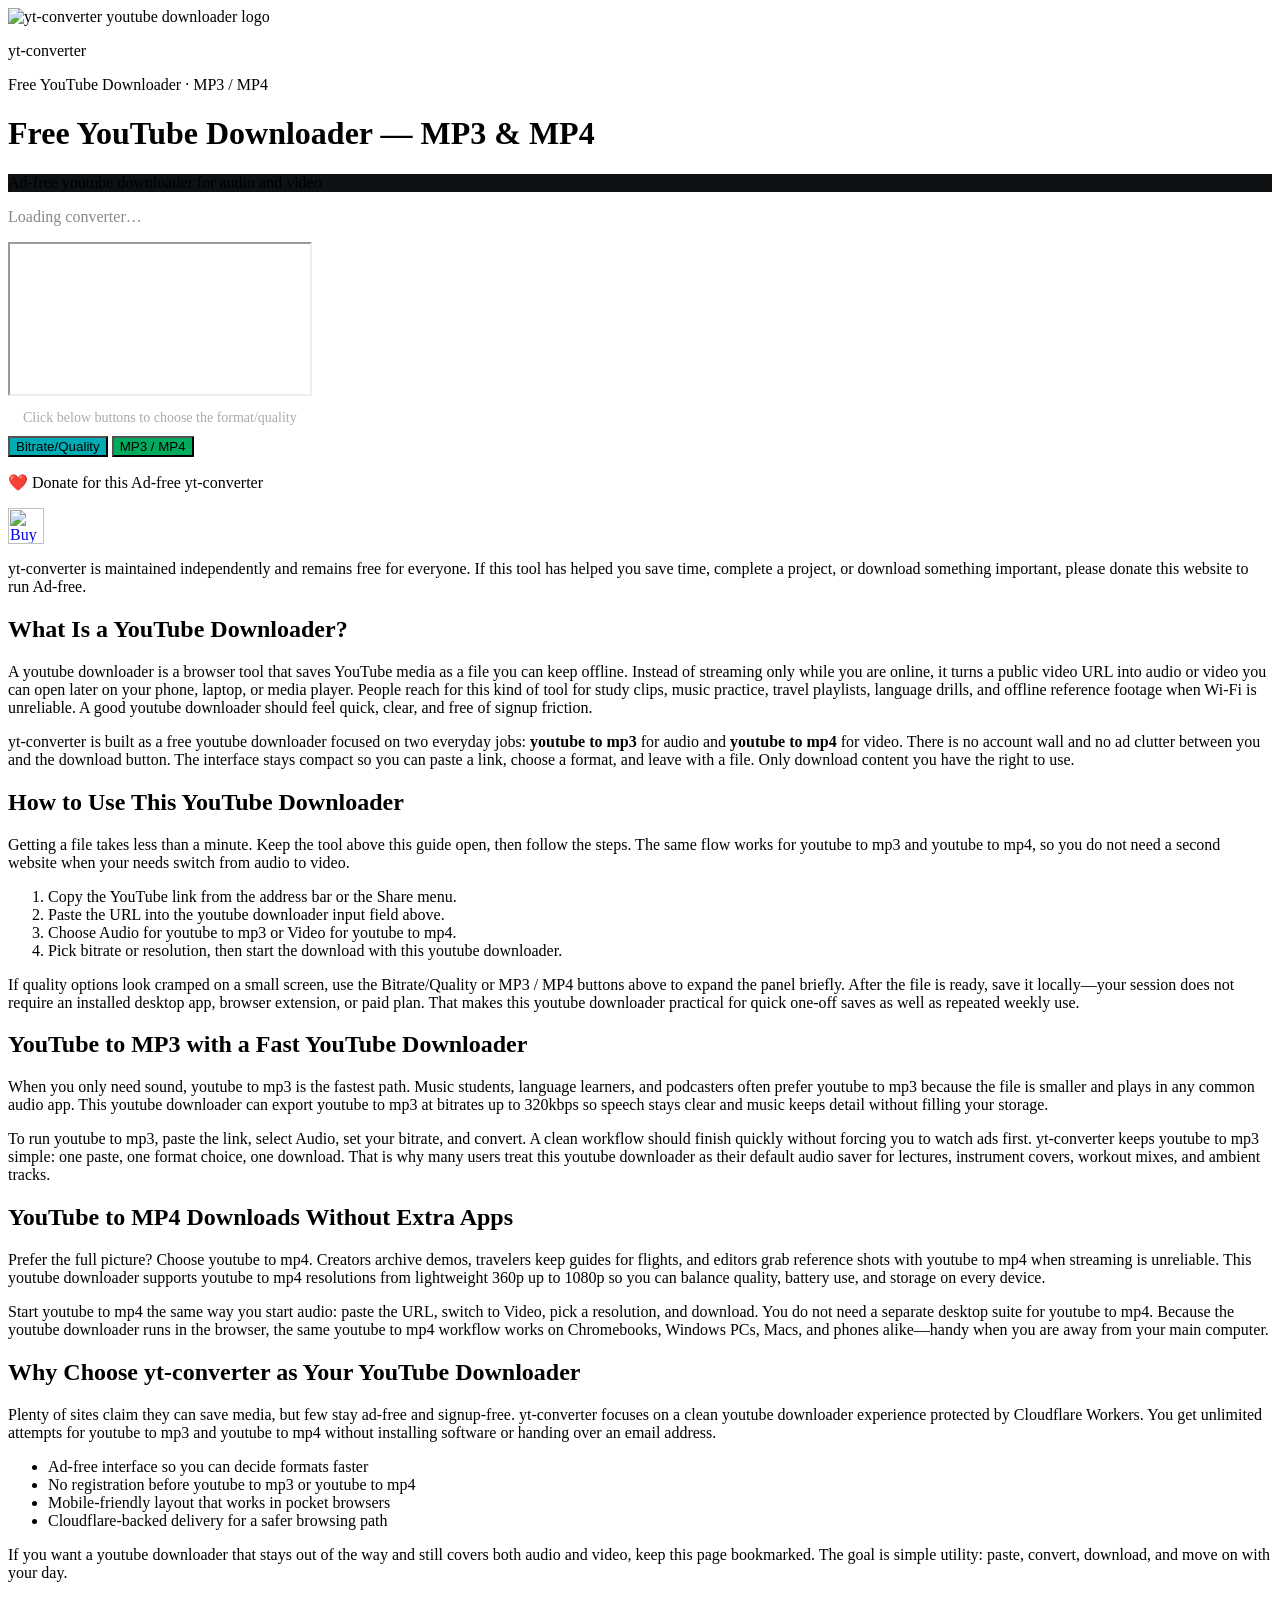
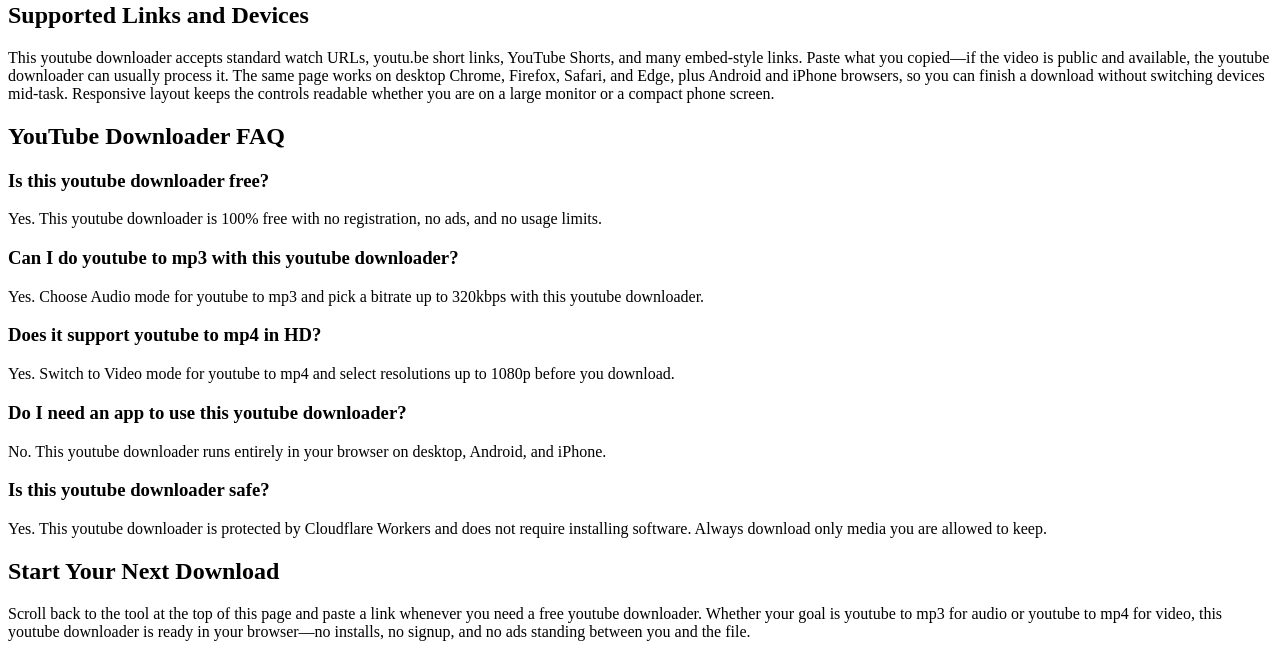
==== index.html @ 48ac3310 "Add Google Analytics and Microsoft Clarity tracking scripts. Co-authored-by: Cursor <cursoragent@cur" ====
<html lang="en">

<head>
    <meta charset="UTF-8">
    <meta name="viewport" content="width=device-width, initial-scale=1.0">
    <meta http-equiv="X-UA-Compatible" content="IE=edge">

    <meta http-equiv="Cache-Control" content="no-cache, no-store, must-revalidate">
    <meta http-equiv="Pragma" content="no-cache">
    <meta http-equiv="Expires" content="0">

    <title>Free YouTube Downloader | YouTube to MP3 &amp; MP4</title>
    <meta name="description"
        content="Free youtube downloader for youtube to mp3 and youtube to mp4. No ads, no signup. Fast browser-based downloads on desktop and mobile.">
    <meta name="keywords"
        content="youtube downloader, youtube to mp3, youtube to mp4, free youtube downloader, youtube mp3 download, youtube mp4 download, ytmp3, yt-converter">

    <meta name="robots" content="index, follow, max-image-preview:large, max-snippet:-1, max-video-preview:-1">
    <meta name="google-site-verification" content="zpI_0-mNkgyWQJL0RUiXkuK_0MgeXlYWRO9-o27cleg" />
    <meta name="author" content="yt-converter">
    <meta name="generator" content="">

    <link rel="canonical" href="https://limbuilder.github.io/yt-converter/">

    <meta property="og:type" content="website">
    <meta property="og:site_name" content="yt-converter">
    <meta property="og:title" content="Free YouTube Downloader | YouTube to MP3 &amp; MP4">
    <meta property="og:description"
        content="Free youtube downloader for youtube to mp3 and youtube to mp4. No ads, no signup. Works on all devices.">
    <meta property="og:url" content="https://limbuilder.github.io/yt-converter/">
    <meta property="og:image" content="https://limbuilder.github.io/yt-converter/yt-converter-512.png">
    <meta property="og:image:type" content="image/png">
    <meta property="og:image:width" content="1200">
    <meta property="og:image:height" content="630">
    <meta property="og:image:alt" content="yt-converter | Free YouTube Downloader">
    <meta property="og:locale" content="en_US">
    <meta property="article:modified_time" content="2026-07-22T00:00:00+00:00">

    <meta name="twitter:card" content="summary_large_image">
    <meta name="twitter:title" content="Free YouTube Downloader | YouTube to MP3 &amp; MP4">
    <meta name="twitter:description"
        content="Free youtube downloader for youtube to mp3 and youtube to mp4. No ads, no signup. Works on mobile.">
    <meta name="twitter:image" content="https://limbuilder.github.io/yt-converter/yt-converter-512.png">
    <meta name="twitter:image:alt" content="yt-converter | Free YouTube Downloader">

    <link rel="icon" href="/yt-converter/favicon.ico" sizes="any">
    <link rel="icon" type="image/png" sizes="32x32" href="/yt-converter/favicon-32x32.png">
    <link rel="icon" type="image/png" sizes="16x16" href="/yt-converter/favicon-16x16.png">
    <link rel="apple-touch-icon" sizes="180x180" href="/yt-converter/apple-touch-icon.png">
    <link rel="stylesheet" href="/yt-converter/index.v1.css?v=1.1">

    <meta name="theme-color" content="#5b87ff">
    <meta name="mobile-web-app-capable" content="yes">
    <meta name="apple-mobile-web-app-capable" content="yes">
    <meta name="apple-mobile-web-app-status-bar-style" content="default">
    <meta name="apple-mobile-web-app-title" content="yt-converter">
    <meta name="application-name" content="yt-converter">

    <script type="application/ld+json">
  {
    "@context": "https://schema.org",
    "@type": "Organization",
    "@id": "https://limbuilder.github.io/yt-converter/#organization",
    "name": "yt-converter",
    "url": "https://limbuilder.github.io/yt-converter/",
    "logo": {
      "@type": "ImageObject",
      "url": "https://limbuilder.github.io/yt-converter/yt-converter-512.png",
      "width": 512,
      "height": 512
    }
  }
  </script>

    <script type="application/ld+json">
  {
    "@context": "https://schema.org",
    "@type": "WebSite",
    "@id": "https://limbuilder.github.io/yt-converter/#website",
    "url": "https://limbuilder.github.io/yt-converter/",
    "name": "yt-converter",
    "description": "Free youtube downloader for youtube to mp3 and youtube to mp4. No ads, no signup.",
    "publisher": {
      "@id": "https://limbuilder.github.io/yt-converter/#organization"
    },
    "potentialAction": {
      "@type": "SearchAction",
      "target": {
        "@type": "EntryPoint",
        "urlTemplate": "https://limbuilder.github.io/yt-converter/?url={search_term_string}"
      },
      "query-input": "required name=search_term_string"
    }
  }
  </script>

    <script type="application/ld+json">
  {
    "@context": "https://schema.org",
    "@type": "WebPage",
    "@id": "https://limbuilder.github.io/yt-converter/#webpage",
    "url": "https://limbuilder.github.io/yt-converter/",
    "name": "Free YouTube Downloader | YouTube to MP3 & MP4",
    "description": "Free youtube downloader for youtube to mp3 and youtube to mp4. No ads, no signup, Cloudflare protected.",
    "isPartOf": { "@id": "https://limbuilder.github.io/yt-converter/#website" },
    "about": { "@id": "https://limbuilder.github.io/yt-converter/#organization" },
    "datePublished": "2026-04-20",
    "dateModified": "2026-07-22",
    "inLanguage": "en-US",
    "breadcrumb": {
      "@type": "BreadcrumbList",
      "itemListElement": [
        {
          "@type": "ListItem",
          "position": 1,
          "name": "Home",
          "item": "https://limbuilder.github.io/yt-converter/"
        }
      ]
    }
  }
  </script>

    <script type="application/ld+json">
  {
    "@context": "https://schema.org",
    "@type": "WebApplication",
    "@id": "https://limbuilder.github.io/yt-converter/#webapp",
    "name": "yt-converter | Free YouTube Downloader",
    "url": "https://limbuilder.github.io/yt-converter/",
    "description": "Free youtube downloader by yt-converter for youtube to mp3 up to 320kbps and youtube to mp4 up to 1080p. No ads, no signup. Protected by Cloudflare Workers.",
    "applicationCategory": "MultimediaApplication",
    "operatingSystem": "All",
    "browserRequirements": "Requires JavaScript. Works in Chrome, Firefox, Safari, Edge.",
    "offers": {
      "@type": "Offer",
      "price": "0",
      "priceCurrency": "USD"
    },
    "featureList": [
      "YouTube to MP3 up to 320kbps",
      "YouTube to MP4 up to 1080p",
      "No ads or registration required",
      "Works on Android and iPhone",
      "Protected by Cloudflare Workers",
      "Unlimited virus-free downloads",
      "Supports YouTube Shorts",
      "Supports youtu.be short links"
    ]
  }
  </script>

    <script type="application/ld+json">
  {
    "@context": "https://schema.org",
    "@type": "FAQPage",
    "mainEntity": [
      {
        "@type": "Question",
        "name": "Is this youtube downloader free?",
        "acceptedAnswer": {
          "@type": "Answer",
          "text": "Yes. This youtube downloader is 100% free with no registration, no ads, and no usage limits."
        }
      },
      {
        "@type": "Question",
        "name": "Can I do youtube to mp3 with this youtube downloader?",
        "acceptedAnswer": {
          "@type": "Answer",
          "text": "Yes. Choose Audio mode for youtube to mp3 and pick a bitrate up to 320kbps with this youtube downloader."
        }
      },
      {
        "@type": "Question",
        "name": "Does it support youtube to mp4 in HD?",
        "acceptedAnswer": {
          "@type": "Answer",
          "text": "Yes. Switch to Video mode for youtube to mp4 and select resolutions up to 1080p before you download."
        }
      },
      {
        "@type": "Question",
        "name": "Do I need an app to use this youtube downloader?",
        "acceptedAnswer": {
          "@type": "Answer",
          "text": "No. This youtube downloader runs entirely in your browser on desktop, Android, and iPhone."
        }
      },
      {
        "@type": "Question",
        "name": "Is this youtube downloader safe?",
        "acceptedAnswer": {
          "@type": "Answer",
          "text": "Yes. This youtube downloader is protected by Cloudflare Workers and does not require installing software."
        }
      }
    ]
  }
  </script>
    <script defer data-domain="limbuilder.github.io" src="https://app.pageview.app/js/script.js"></script>
    <!-- Google tag (gtag.js) -->
    <script async src="https://www.googletagmanager.com/gtag/js?id=G-GTFSCJZE5H"></script>
    <script>
      window.dataLayer = window.dataLayer || [];
      function gtag(){dataLayer.push(arguments);}
      gtag('js', new Date());

      gtag('config', 'G-GTFSCJZE5H');
    </script>
    <!-- Microsoft Clarity -->
    <script type="text/javascript">
      (function(c,l,a,r,i,t,y){
        c[a]=c[a]||function(){(c[a].q=c[a].q||[]).push(arguments)};
        t=l.createElement(r);t.async=1;t.src="https://www.clarity.ms/tag/"+i;
        y=l.getElementsByTagName(r)[0];y.parentNode.insertBefore(t,y);
      })(window, document, "clarity", "script", "ygku6jqb2x");
    </script>
</head>

<body class="is-loading">

    <!-- GLOBAL LOADER -->
    <div class="global-loader" id="globalLoader">
        <div class="global-spinner">
            <img src="/yt-converter/yt-converter-logo.png" alt="yt-converter" />
        </div>
    </div>

    <div class="container" id="mainContent">

        <!-- Header -->
        <div class="header">
            <div class="logo">
                <img src="/yt-converter/yt-converter-logo.png" alt="yt-converter youtube downloader logo" />
            </div>
            <div>
                <p class="brand-title">yt-converter</p>
                <p class="brand-sub">Free YouTube Downloader · MP3 / MP4</p>
            </div>
        </div>

        <h1>Free YouTube Downloader — MP3 &amp; MP4</h1>

        <!-- Card -->
        <div class="content-card">
            <div class="card-header" style="background-color: #0E1113;">
                <p class="tool-label">Ad-free youtube downloader for audio and video</p>
            </div>

            <div class="iframe-wrap" id="iframeWrap">
                <div class="loader-container" id="loader">
                    <div class="loader"></div>
                    <p style="margin-top:12px; color:#888;">Loading converter…</p>
                </div>

                <div class="zoom">
                    <iframe id="converterFrame" src="https://cnvmp3.com/" scrolling="no" title="YouTube downloader converter"></iframe>
                </div>
            </div>

            <p style="color:#aaa; font-size:14px; margin-left:15px; margin-bottom:10px;">
                Click below buttons to choose the format/quality
            </p>
        </div>

        <div class="button-row">
            <button class="exp-btn" style="background-color: #00ACB3;" id="qualityBtn">Bitrate/Quality</button>
            <button class="exp-btn" style="background-color: #00AB5E;" id="formatBtn">MP3 / MP4</button>
        </div>

        <div class="support-card">
            <div class="support-top">
                <p class="support-heading">❤️ Donate for this Ad-free yt-converter</p>
                <a href='https://ko-fi.com/V7V815V9PG' target='_blank'><img height='36' style='border:0px;height:36px;' src='https://storage.ko-fi.com/cdn/kofi6.png?v=6' border='0' alt='Buy Me a Coffee at ko-fi.com' /></a>
            </div>
            <p>
                yt-converter is maintained independently and remains free for everyone.
                If this tool has helped you save time, complete a project, or download
                something important, please donate this website to run Ad-free.
            </p>
        </div>

        <article class="seo-content">
            <section>
                <h2>What Is a YouTube Downloader?</h2>
                <p>
                    A youtube downloader is a browser tool that saves YouTube media as a file you can keep offline.
                    Instead of streaming only while you are online, it turns a public video URL into audio or video
                    you can open later on your phone, laptop, or media player. People reach for this kind of tool for
                    study clips, music practice, travel playlists, language drills, and offline reference footage when
                    Wi‑Fi is unreliable. A good youtube downloader should feel quick, clear, and free of signup friction.
                </p>
                <p>
                    yt-converter is built as a free youtube downloader focused on two everyday jobs:
                    <strong>youtube to mp3</strong> for audio and <strong>youtube to mp4</strong> for video.
                    There is no account wall and no ad clutter between you and the download button. The interface stays
                    compact so you can paste a link, choose a format, and leave with a file. Only download content you
                    have the right to use.
                </p>
            </section>

            <section>
                <h2>How to Use This YouTube Downloader</h2>
                <p>
                    Getting a file takes less than a minute. Keep the tool above this guide open, then follow the steps.
                    The same flow works for youtube to mp3 and youtube to mp4, so you do not need a second website when
                    your needs switch from audio to video.
                </p>
                <ol>
                    <li>Copy the YouTube link from the address bar or the Share menu.</li>
                    <li>Paste the URL into the youtube downloader input field above.</li>
                    <li>Choose Audio for youtube to mp3 or Video for youtube to mp4.</li>
                    <li>Pick bitrate or resolution, then start the download with this youtube downloader.</li>
                </ol>
                <p>
                    If quality options look cramped on a small screen, use the Bitrate/Quality or MP3 / MP4 buttons
                    above to expand the panel briefly. After the file is ready, save it locally—your session does not
                    require an installed desktop app, browser extension, or paid plan. That makes this youtube
                    downloader practical for quick one-off saves as well as repeated weekly use.
                </p>
            </section>

            <section>
                <h2>YouTube to MP3 with a Fast YouTube Downloader</h2>
                <p>
                    When you only need sound, youtube to mp3 is the fastest path. Music students, language learners,
                    and podcasters often prefer youtube to mp3 because the file is smaller and plays in any common
                    audio app. This youtube downloader can export youtube to mp3 at bitrates up to 320kbps so speech
                    stays clear and music keeps detail without filling your storage.
                </p>
                <p>
                    To run youtube to mp3, paste the link, select Audio, set your bitrate, and convert. A clean workflow
                    should finish quickly without forcing you to watch ads first. yt-converter keeps youtube to mp3
                    simple: one paste, one format choice, one download. That is why many users treat this youtube
                    downloader as their default audio saver for lectures, instrument covers, workout mixes, and ambient
                    tracks.
                </p>
            </section>

            <section>
                <h2>YouTube to MP4 Downloads Without Extra Apps</h2>
                <p>
                    Prefer the full picture? Choose youtube to mp4. Creators archive demos, travelers keep guides for
                    flights, and editors grab reference shots with youtube to mp4 when streaming is unreliable. This
                    youtube downloader supports youtube to mp4 resolutions from lightweight 360p up to 1080p so you can
                    balance quality, battery use, and storage on every device.
                </p>
                <p>
                    Start youtube to mp4 the same way you start audio: paste the URL, switch to Video, pick a
                    resolution, and download. You do not need a separate desktop suite for youtube to mp4. Because the
                    youtube downloader runs in the browser, the same youtube to mp4 workflow works on Chromebooks,
                    Windows PCs, Macs, and phones alike—handy when you are away from your main computer.
                </p>
            </section>

            <section>
                <h2>Why Choose yt-converter as Your YouTube Downloader</h2>
                <p>
                    Plenty of sites claim they can save media, but few stay ad-free and signup-free. yt-converter focuses
                    on a clean youtube downloader experience protected by Cloudflare Workers. You get unlimited attempts
                    for youtube to mp3 and youtube to mp4 without installing software or handing over an email address.
                </p>
                <ul>
                    <li>Ad-free interface so you can decide formats faster</li>
                    <li>No registration before youtube to mp3 or youtube to mp4</li>
                    <li>Mobile-friendly layout that works in pocket browsers</li>
                    <li>Cloudflare-backed delivery for a safer browsing path</li>
                </ul>
                <p>
                    If you want a youtube downloader that stays out of the way and still covers both audio and video,
                    keep this page bookmarked. The goal is simple utility: paste, convert, download, and move on with
                    your day.
                </p>
            </section>

            <section>
                <h2>Supported Links and Devices</h2>
                <p>
                    This youtube downloader accepts standard watch URLs, youtu.be short links, YouTube Shorts, and many
                    embed-style links. Paste what you copied—if the video is public and available, the youtube
                    downloader can usually process it. The same page works on desktop Chrome, Firefox, Safari, and Edge,
                    plus Android and iPhone browsers, so you can finish a download without switching devices mid-task.
                    Responsive layout keeps the controls readable whether you are on a large monitor or a compact phone
                    screen.
                </p>
            </section>

            <section>
                <h2>YouTube Downloader FAQ</h2>

                <h3>Is this youtube downloader free?</h3>
                <p>
                    Yes. This youtube downloader is 100% free with no registration, no ads, and no usage limits.
                </p>

                <h3>Can I do youtube to mp3 with this youtube downloader?</h3>
                <p>
                    Yes. Choose Audio mode for youtube to mp3 and pick a bitrate up to 320kbps with this youtube
                    downloader.
                </p>

                <h3>Does it support youtube to mp4 in HD?</h3>
                <p>
                    Yes. Switch to Video mode for youtube to mp4 and select resolutions up to 1080p before you download.
                </p>

                <h3>Do I need an app to use this youtube downloader?</h3>
                <p>
                    No. This youtube downloader runs entirely in your browser on desktop, Android, and iPhone.
                </p>

                <h3>Is this youtube downloader safe?</h3>
                <p>
                    Yes. This youtube downloader is protected by Cloudflare Workers and does not require installing
                    software. Always download only media you are allowed to keep.
                </p>
            </section>

            <section>
                <h2>Start Your Next Download</h2>
                <p>
                    Scroll back to the tool at the top of this page and paste a link whenever you need a free youtube
                    downloader. Whether your goal is youtube to mp3 for audio or youtube to mp4 for video, this youtube
                    downloader is ready in your browser—no installs, no signup, and no ads standing between you and the
                    file.
                </p>
            </section>
        </article>
    </div>

    <script>
        /* Global Loader */
        const globalLoader = document.getElementById("globalLoader");
        const mainContent = document.getElementById("mainContent");

        setTimeout(() => {
            globalLoader.style.display = "none";
            document.body.classList.remove("is-loading");
            mainContent.style.opacity = "1";
        }, 10);

        /* Iframe Loader */
        const iframe = document.getElementById("converterFrame");
        const loader = document.getElementById("loader");
        const iframeWrap = document.getElementById("iframeWrap");

        const qualityBtn = document.getElementById("qualityBtn");
        const formatBtn = document.getElementById("formatBtn");

        iframe.addEventListener("load", () => {
            loader.classList.add("hidden");
            iframe.classList.add("loaded");
        });

        function expandAndRevert(height) {
            iframeWrap.style.height = height + "px";

            loader.classList.remove("hidden");
            iframe.classList.remove("loaded");

            iframe.src = iframe.src;

            setTimeout(() => {
                iframeWrap.style.height = "160px";
            }, 3000);
        }

        qualityBtn.onclick = () => expandAndRevert(280);
        formatBtn.onclick = () => expandAndRevert(220);
    </script>
</body>

</html>
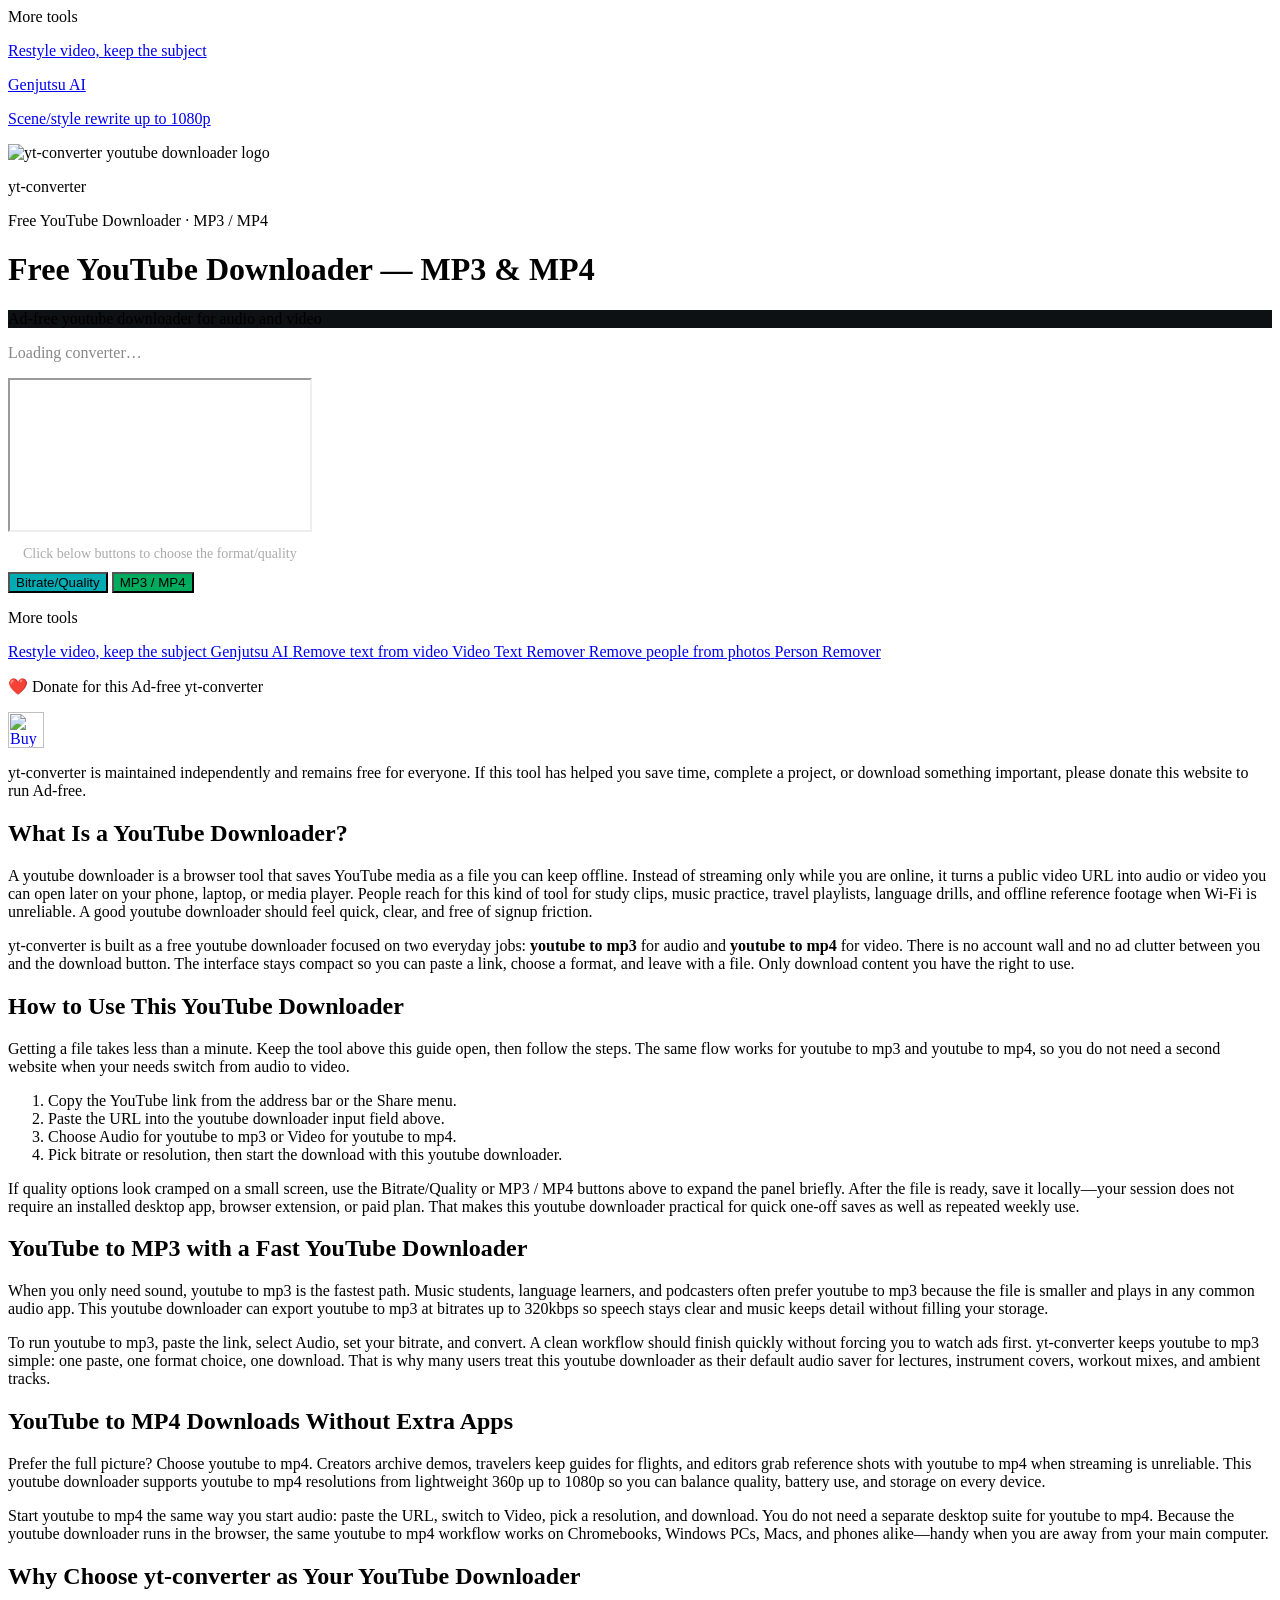
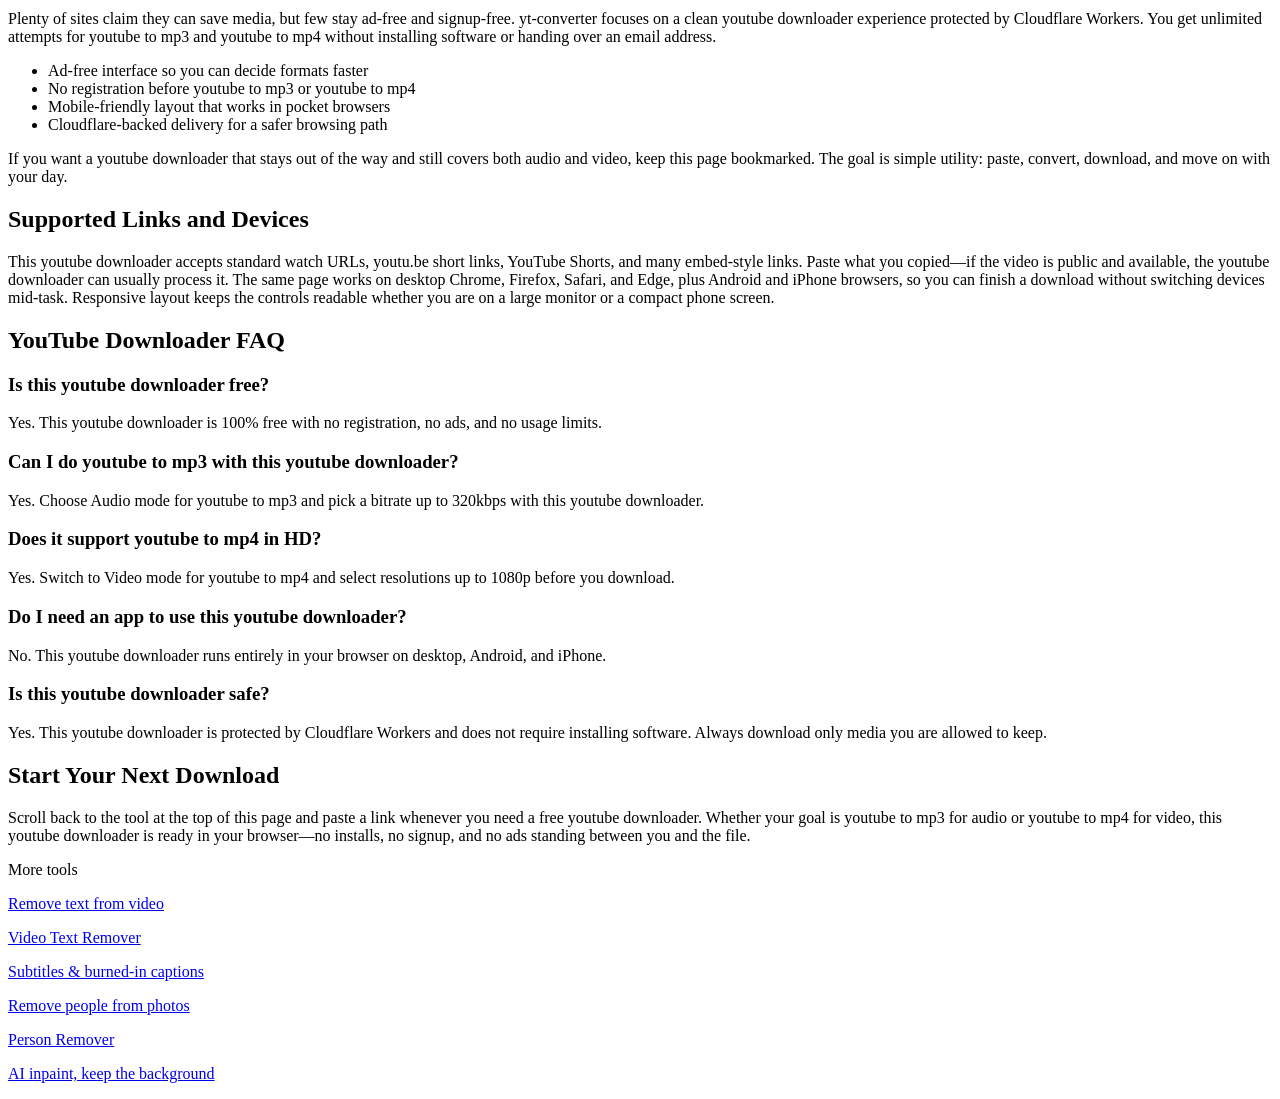
==== commit 424dd652: "Add side product rails with utm_source=yt-converter. Cross-promote Genjutsu AI, Video Text Remover, " ====
--- a/index.html
+++ b/index.html
@@ -47,7 +47,7 @@
     <link rel="icon" type="image/png" sizes="32x32" href="/yt-converter/favicon-32x32.png">
     <link rel="icon" type="image/png" sizes="16x16" href="/yt-converter/favicon-16x16.png">
     <link rel="apple-touch-icon" sizes="180x180" href="/yt-converter/apple-touch-icon.png">
-    <link rel="stylesheet" href="/yt-converter/index.v1.css?v=1.1">
+    <link rel="stylesheet" href="/yt-converter/index.v1.css?v=1.2">
 
     <meta name="theme-color" content="#5b87ff">
     <meta name="mobile-web-app-capable" content="yes">
@@ -227,7 +227,26 @@
         </div>
     </div>
 
-    <div class="container" id="mainContent">
+    <div class="page-shell" id="mainContent">
+
+        <aside class="product-rail product-rail--left" aria-label="More tools">
+            <p class="product-rail__label">More tools</p>
+            <a class="product-card" href="https://genjutsuai.net/?utm_source=yt-converter&amp;utm_medium=referral&amp;utm_campaign=side_promo" target="_blank" rel="noopener noreferrer">
+                <div class="product-card__viz product-card__viz--genjutsu" aria-hidden="true">
+                    <span class="viz-panel viz-panel--before">
+                        <span class="viz-figure"></span>
+                    </span>
+                    <span class="viz-panel viz-panel--after">
+                        <span class="viz-figure"></span>
+                    </span>
+                </div>
+                <p class="product-card__title">Restyle video, keep the subject</p>
+                <p class="product-card__brand">Genjutsu AI</p>
+                <p class="product-card__desc">Scene/style rewrite up to 1080p</p>
+            </a>
+        </aside>
+
+        <div class="container">
 
         <!-- Header -->
         <div class="header">
@@ -268,6 +287,24 @@
             <button class="exp-btn" style="background-color: #00ACB3;" id="qualityBtn">Bitrate/Quality</button>
             <button class="exp-btn" style="background-color: #00AB5E;" id="formatBtn">MP3 / MP4</button>
         </div>
+
+        <nav class="more-tools-mobile" aria-label="More tools">
+            <p class="more-tools-mobile__label">More tools</p>
+            <div class="more-tools-mobile__row">
+                <a class="tool-chip" href="https://genjutsuai.net/?utm_source=yt-converter&amp;utm_medium=referral&amp;utm_campaign=side_promo" target="_blank" rel="noopener noreferrer">
+                    <span class="tool-chip__title">Restyle video, keep the subject</span>
+                    <span class="tool-chip__brand">Genjutsu AI</span>
+                </a>
+                <a class="tool-chip" href="https://videotextremover.org/?utm_source=yt-converter&amp;utm_medium=referral&amp;utm_campaign=side_promo" target="_blank" rel="noopener noreferrer">
+                    <span class="tool-chip__title">Remove text from video</span>
+                    <span class="tool-chip__brand">Video Text Remover</span>
+                </a>
+                <a class="tool-chip" href="https://personremover.org/?utm_source=yt-converter&amp;utm_medium=referral&amp;utm_campaign=side_promo" target="_blank" rel="noopener noreferrer">
+                    <span class="tool-chip__title">Remove people from photos</span>
+                    <span class="tool-chip__brand">Person Remover</span>
+                </a>
+            </div>
+        </nav>
 
         <div class="support-card">
             <div class="support-top">
@@ -427,6 +464,34 @@
                 </p>
             </section>
         </article>
+
+        </div>
+
+        <aside class="product-rail product-rail--right" aria-label="More tools">
+            <p class="product-rail__label">More tools</p>
+            <a class="product-card" href="https://videotextremover.org/?utm_source=yt-converter&amp;utm_medium=referral&amp;utm_campaign=side_promo" target="_blank" rel="noopener noreferrer">
+                <div class="product-card__viz product-card__viz--vtr" aria-hidden="true">
+                    <span class="viz-frame">
+                        <span class="viz-caption viz-caption--on"></span>
+                        <span class="viz-caption viz-caption--off"></span>
+                    </span>
+                </div>
+                <p class="product-card__title">Remove text from video</p>
+                <p class="product-card__brand">Video Text Remover</p>
+                <p class="product-card__desc">Subtitles &amp; burned-in captions</p>
+            </a>
+            <a class="product-card" href="https://personremover.org/?utm_source=yt-converter&amp;utm_medium=referral&amp;utm_campaign=side_promo" target="_blank" rel="noopener noreferrer">
+                <div class="product-card__viz product-card__viz--person" aria-hidden="true">
+                    <span class="viz-scene">
+                        <span class="viz-person"></span>
+                    </span>
+                </div>
+                <p class="product-card__title">Remove people from photos</p>
+                <p class="product-card__brand">Person Remover</p>
+                <p class="product-card__desc">AI inpaint, keep the background</p>
+            </a>
+        </aside>
+
     </div>
 
     <script>
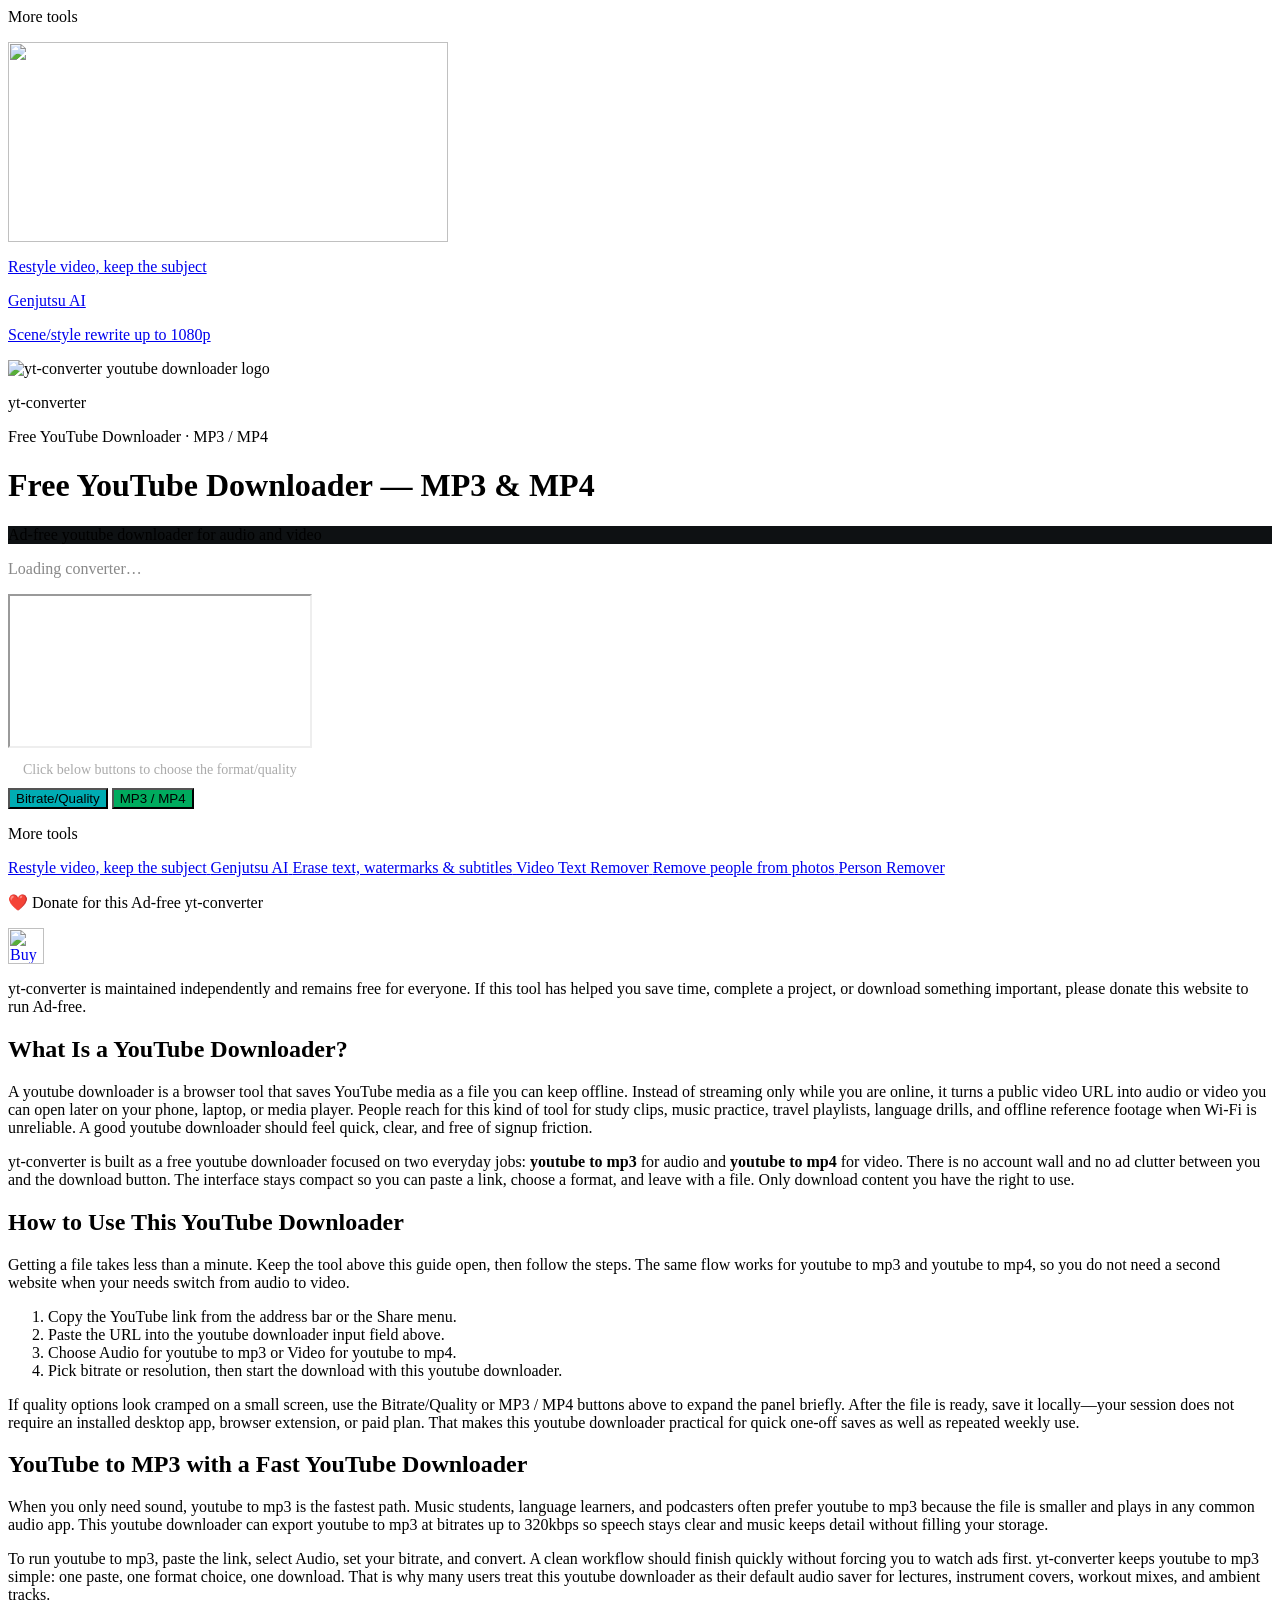
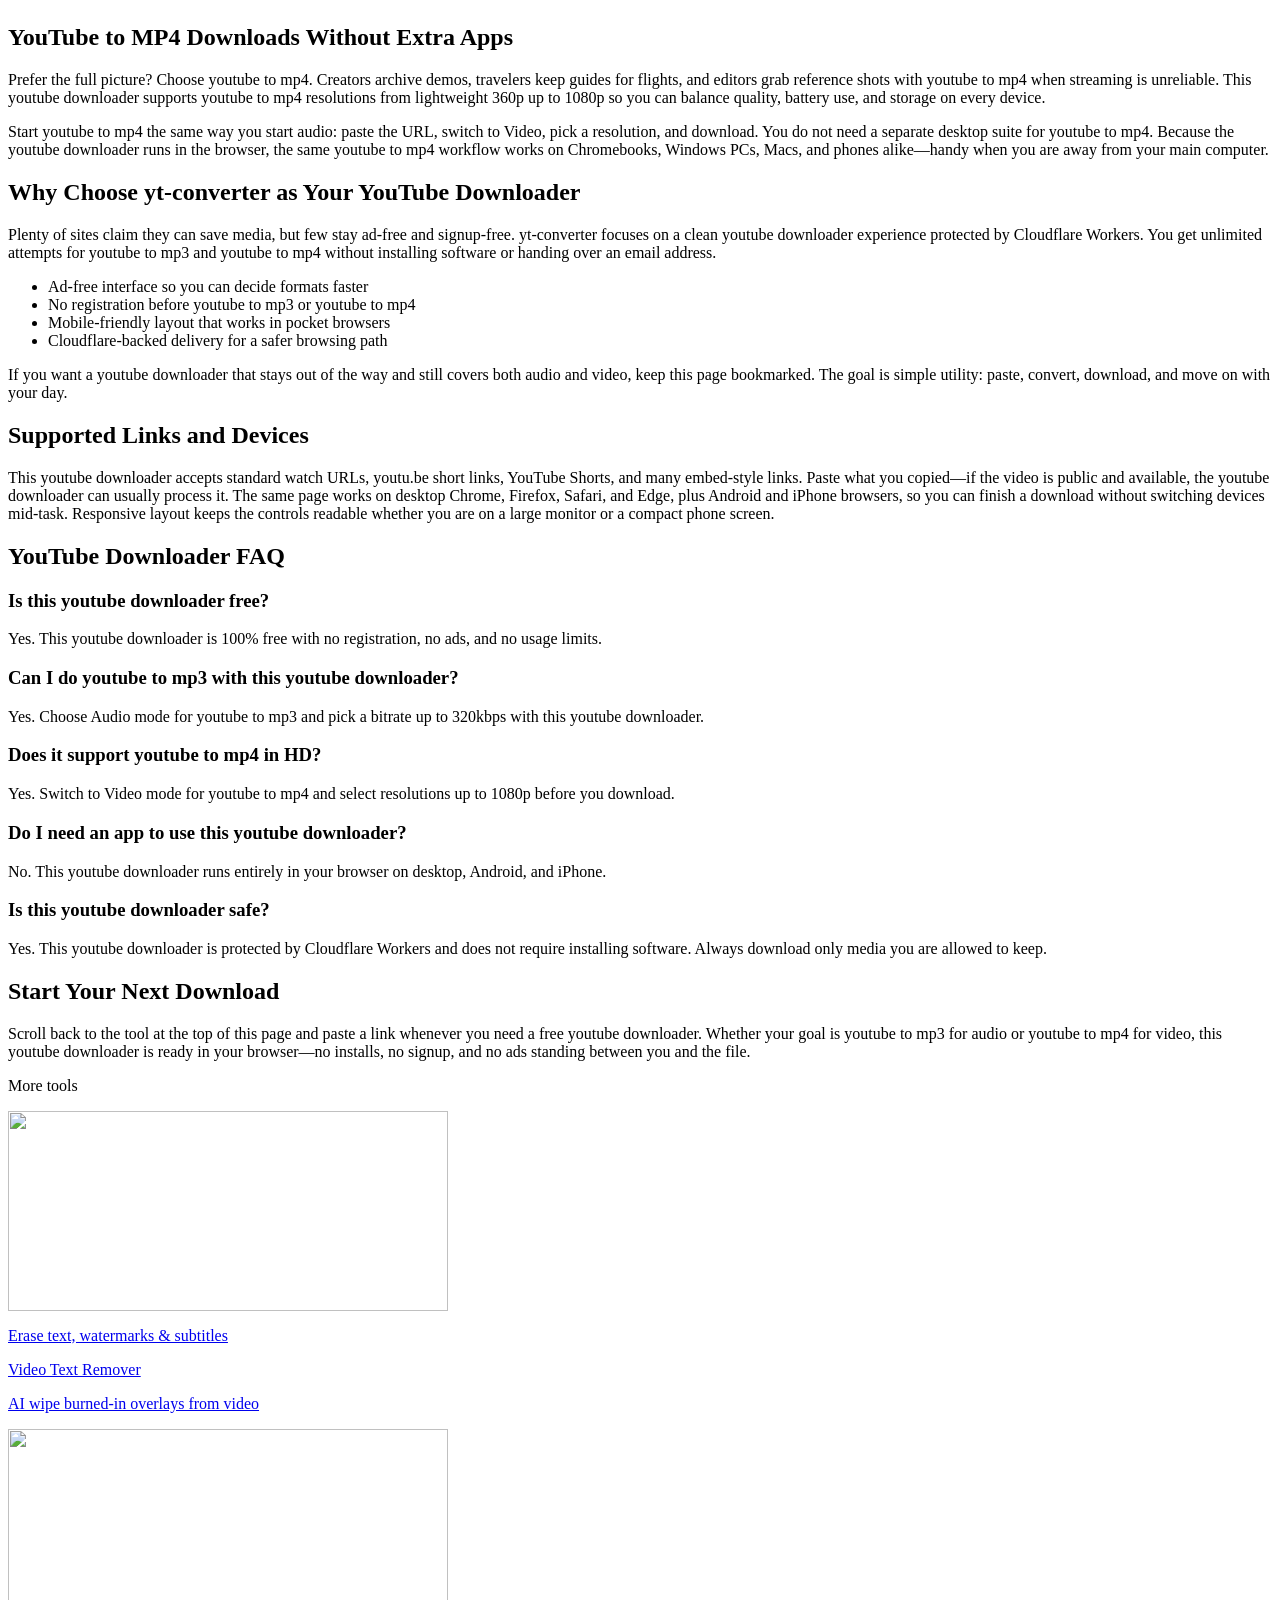
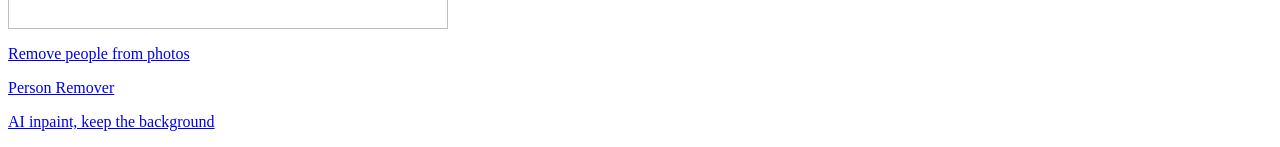
==== commit 1badec90: "Use real product demos on side rails and clarify VTR copy. Swap CSS placeholders for case images and" ====
--- a/index.html
+++ b/index.html
@@ -47,7 +47,7 @@
     <link rel="icon" type="image/png" sizes="32x32" href="/yt-converter/favicon-32x32.png">
     <link rel="icon" type="image/png" sizes="16x16" href="/yt-converter/favicon-16x16.png">
     <link rel="apple-touch-icon" sizes="180x180" href="/yt-converter/apple-touch-icon.png">
-    <link rel="stylesheet" href="/yt-converter/index.v1.css?v=1.2">
+    <link rel="stylesheet" href="/yt-converter/index.v1.css?v=1.3">
 
     <meta name="theme-color" content="#5b87ff">
     <meta name="mobile-web-app-capable" content="yes">
@@ -232,13 +232,8 @@
         <aside class="product-rail product-rail--left" aria-label="More tools">
             <p class="product-rail__label">More tools</p>
             <a class="product-card" href="https://genjutsuai.net/?utm_source=yt-converter&amp;utm_medium=referral&amp;utm_campaign=side_promo" target="_blank" rel="noopener noreferrer">
-                <div class="product-card__viz product-card__viz--genjutsu" aria-hidden="true">
-                    <span class="viz-panel viz-panel--before">
-                        <span class="viz-figure"></span>
-                    </span>
-                    <span class="viz-panel viz-panel--after">
-                        <span class="viz-figure"></span>
-                    </span>
+                <div class="product-card__viz">
+                    <img src="https://genjutsuai.net/imgs/blog/how-to-make-rumpelstiltskin-ai-video-cover.jpg" alt="" width="440" height="200" loading="lazy" decoding="async">
                 </div>
                 <p class="product-card__title">Restyle video, keep the subject</p>
                 <p class="product-card__brand">Genjutsu AI</p>
@@ -296,7 +291,7 @@
                     <span class="tool-chip__brand">Genjutsu AI</span>
                 </a>
                 <a class="tool-chip" href="https://videotextremover.org/?utm_source=yt-converter&amp;utm_medium=referral&amp;utm_campaign=side_promo" target="_blank" rel="noopener noreferrer">
-                    <span class="tool-chip__title">Remove text from video</span>
+                    <span class="tool-chip__title">Erase text, watermarks &amp; subtitles</span>
                     <span class="tool-chip__brand">Video Text Remover</span>
                 </a>
                 <a class="tool-chip" href="https://personremover.org/?utm_source=yt-converter&amp;utm_medium=referral&amp;utm_campaign=side_promo" target="_blank" rel="noopener noreferrer">
@@ -470,21 +465,16 @@
         <aside class="product-rail product-rail--right" aria-label="More tools">
             <p class="product-rail__label">More tools</p>
             <a class="product-card" href="https://videotextremover.org/?utm_source=yt-converter&amp;utm_medium=referral&amp;utm_campaign=side_promo" target="_blank" rel="noopener noreferrer">
-                <div class="product-card__viz product-card__viz--vtr" aria-hidden="true">
-                    <span class="viz-frame">
-                        <span class="viz-caption viz-caption--on"></span>
-                        <span class="viz-caption viz-caption--off"></span>
-                    </span>
+                <div class="product-card__viz">
+                    <img src="https://videotextremover.org/rfv/images/social-watermark-comparison-v1.webp" alt="" width="440" height="200" loading="lazy" decoding="async">
                 </div>
-                <p class="product-card__title">Remove text from video</p>
+                <p class="product-card__title">Erase text, watermarks &amp; subtitles</p>
                 <p class="product-card__brand">Video Text Remover</p>
-                <p class="product-card__desc">Subtitles &amp; burned-in captions</p>
+                <p class="product-card__desc">AI wipe burned-in overlays from video</p>
             </a>
             <a class="product-card" href="https://personremover.org/?utm_source=yt-converter&amp;utm_medium=referral&amp;utm_campaign=side_promo" target="_blank" rel="noopener noreferrer">
-                <div class="product-card__viz product-card__viz--person" aria-hidden="true">
-                    <span class="viz-scene">
-                        <span class="viz-person"></span>
-                    </span>
+                <div class="product-card__viz">
+                    <img src="https://personremover.org/images/cases/remove-the-photobomber.webp" alt="" width="440" height="200" loading="lazy" decoding="async">
                 </div>
                 <p class="product-card__title">Remove people from photos</p>
                 <p class="product-card__brand">Person Remover</p>
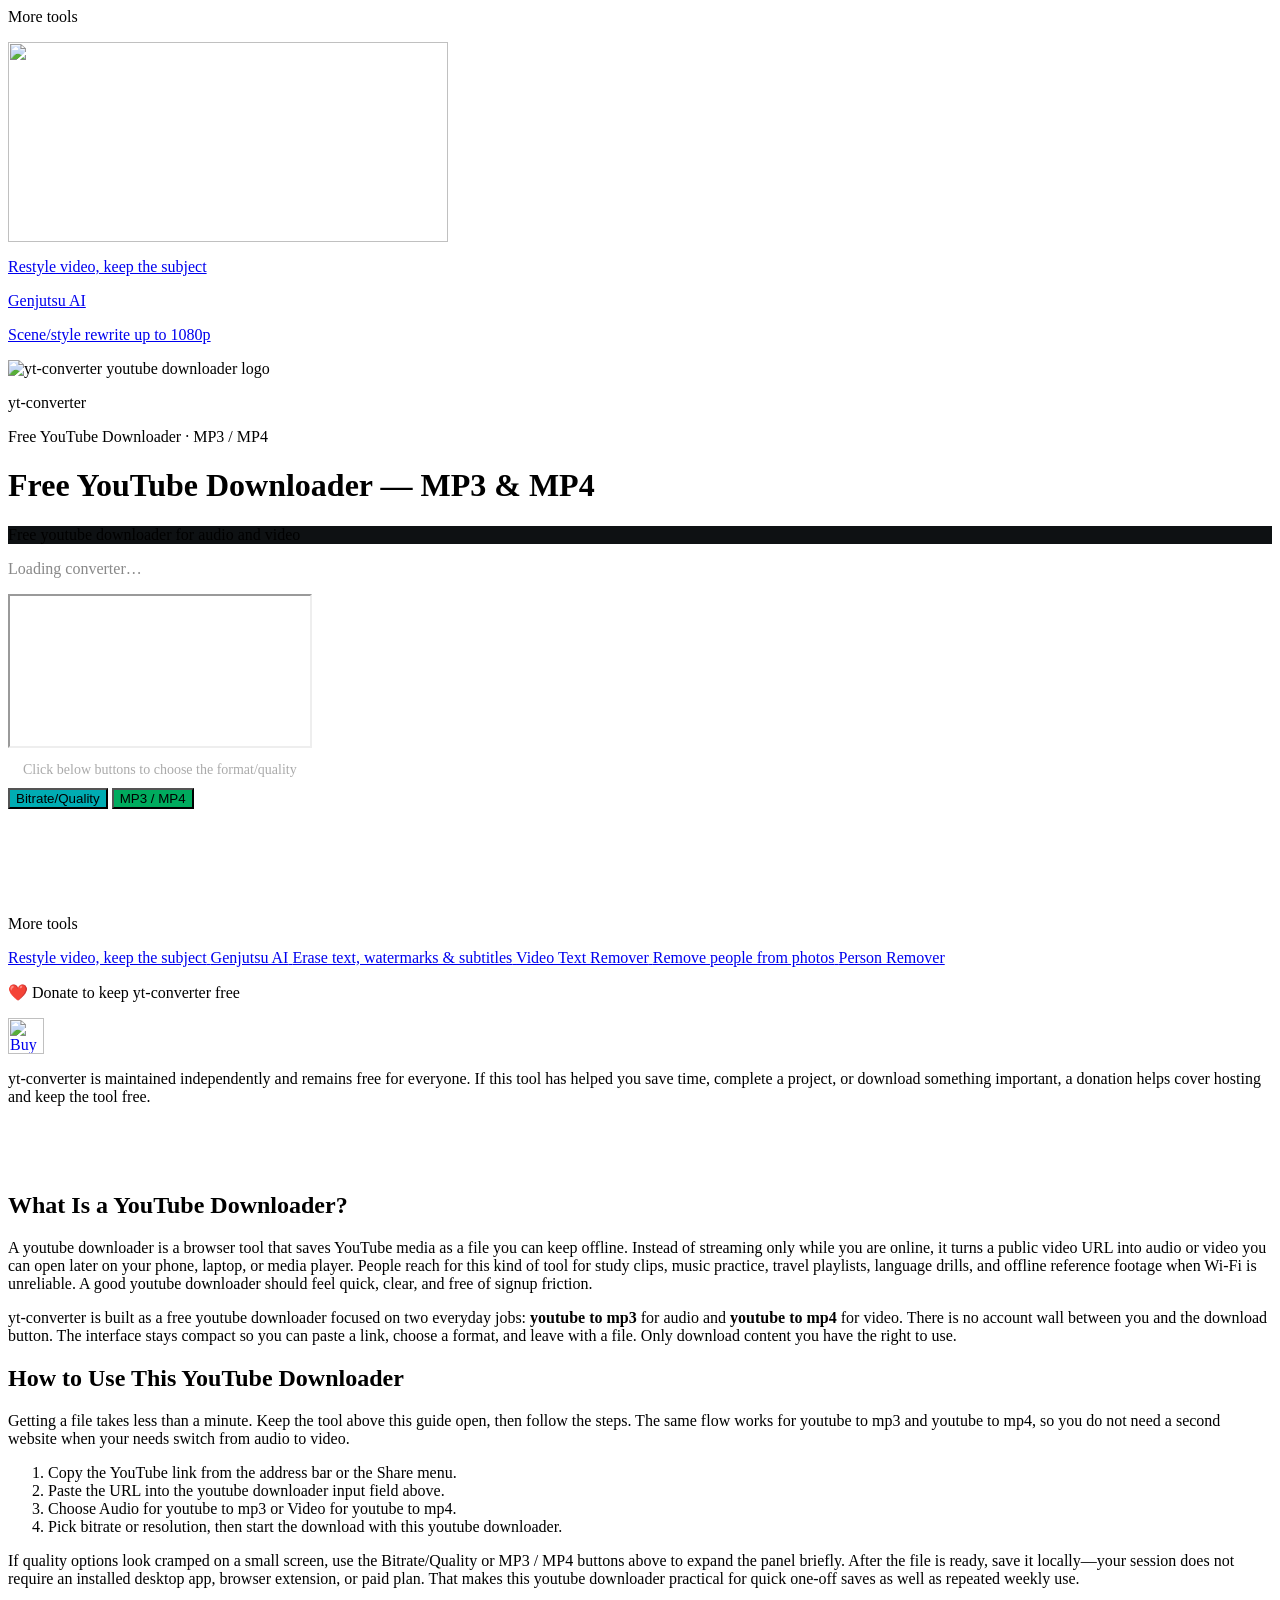
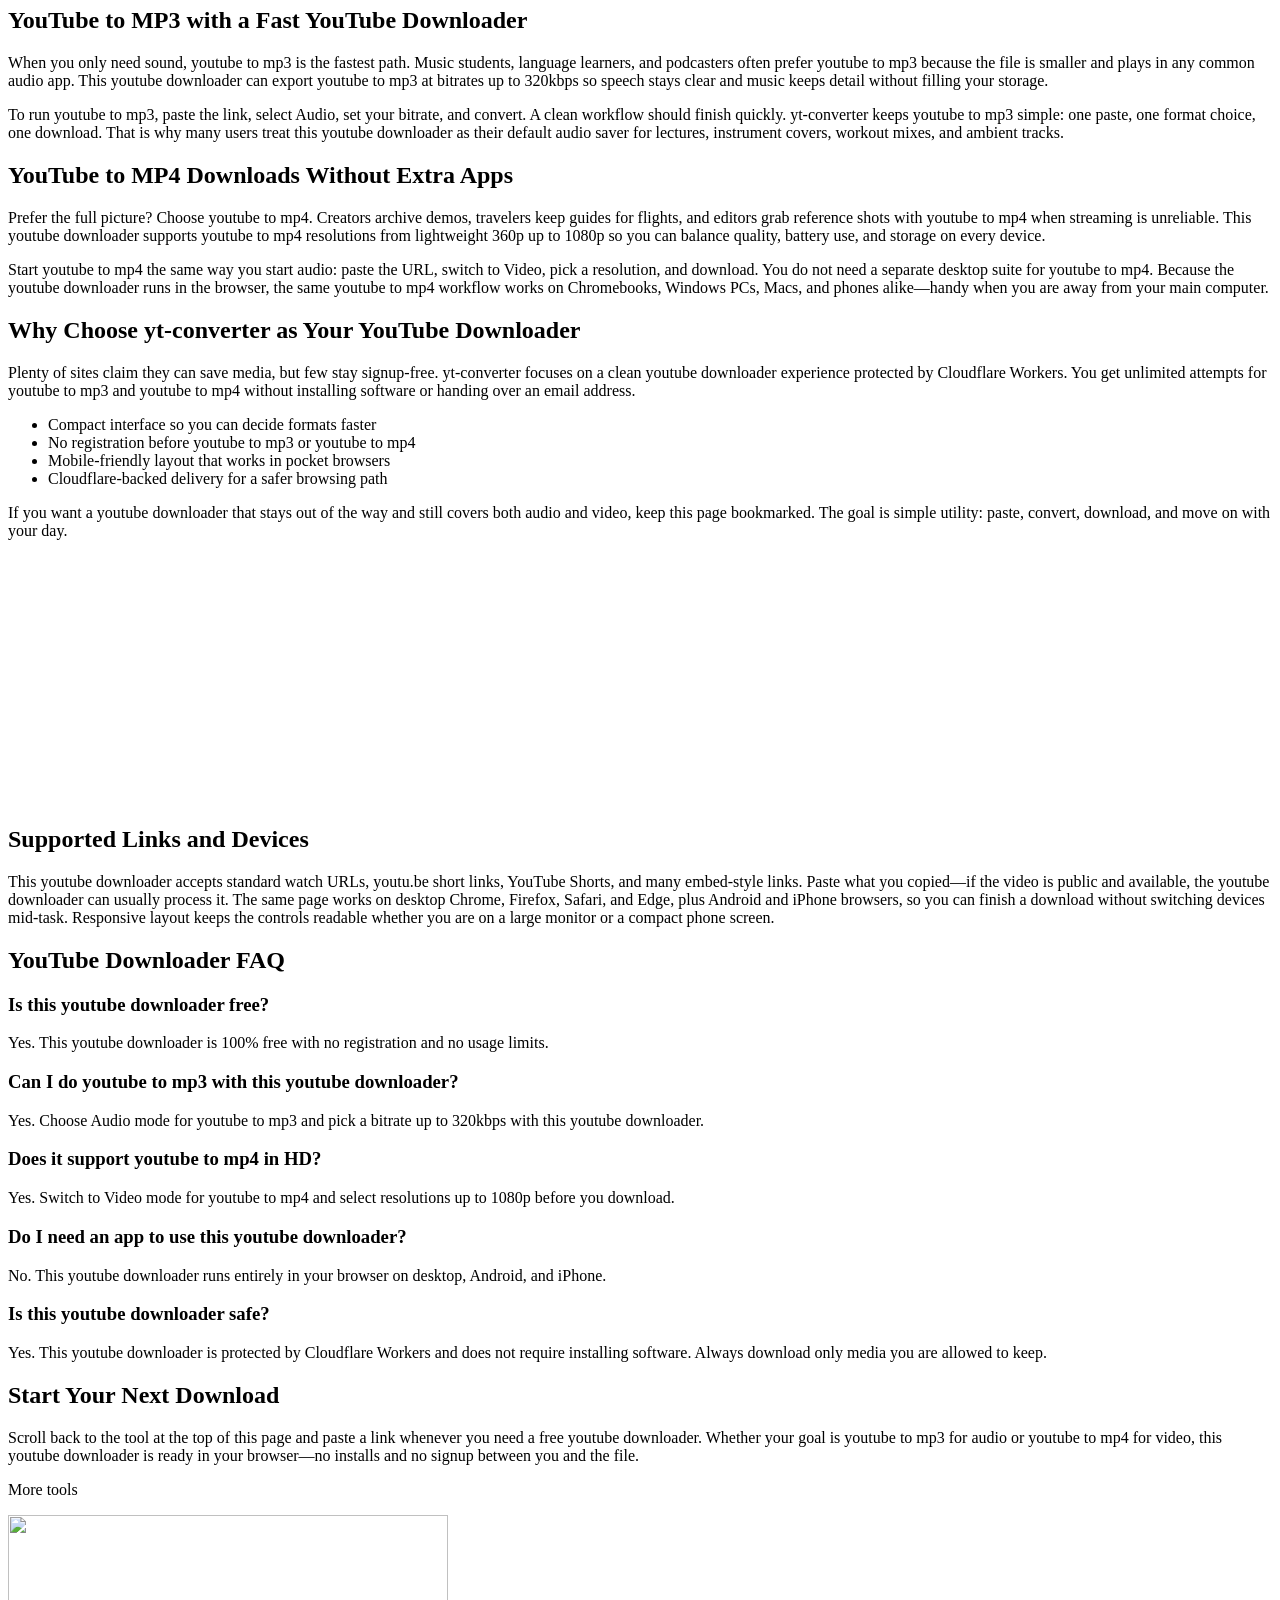
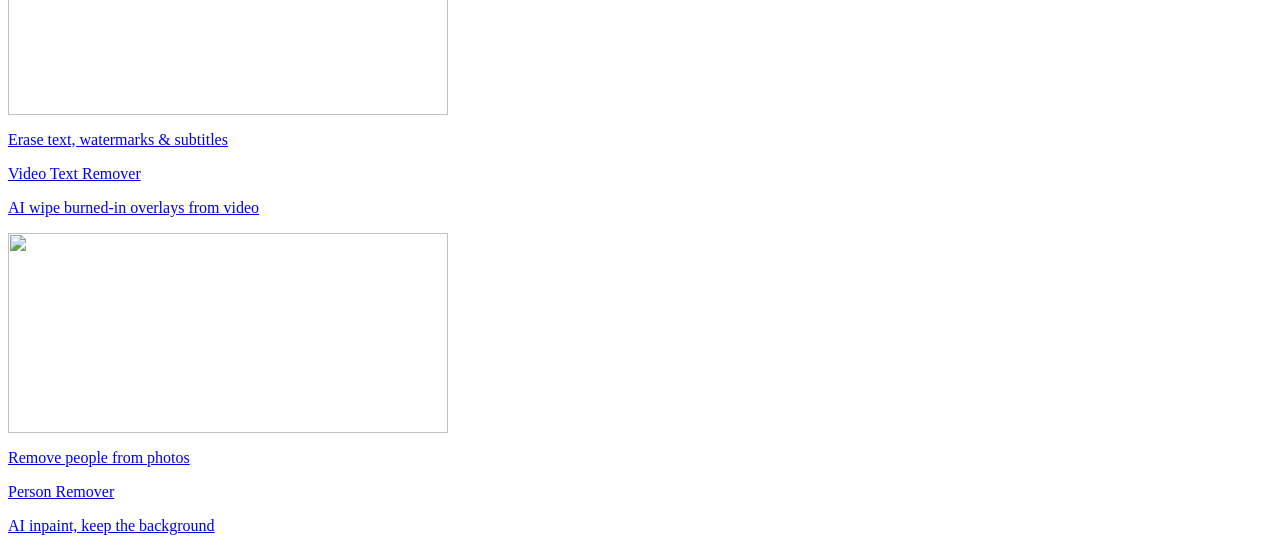
==== commit ac5a265a: "Add Adsterra banners and sticky for limbuilder.github.io. Wire below-tool, content-top, and content-" ====
--- a/index.html
+++ b/index.html
@@ -11,7 +11,7 @@
 
     <title>Free YouTube Downloader | YouTube to MP3 &amp; MP4</title>
     <meta name="description"
-        content="Free youtube downloader for youtube to mp3 and youtube to mp4. No ads, no signup. Fast browser-based downloads on desktop and mobile.">
+        content="Free youtube downloader for youtube to mp3 and youtube to mp4. No signup. Fast browser-based downloads on desktop and mobile.">
     <meta name="keywords"
         content="youtube downloader, youtube to mp3, youtube to mp4, free youtube downloader, youtube mp3 download, youtube mp4 download, ytmp3, yt-converter">
 
@@ -26,7 +26,7 @@
     <meta property="og:site_name" content="yt-converter">
     <meta property="og:title" content="Free YouTube Downloader | YouTube to MP3 &amp; MP4">
     <meta property="og:description"
-        content="Free youtube downloader for youtube to mp3 and youtube to mp4. No ads, no signup. Works on all devices.">
+        content="Free youtube downloader for youtube to mp3 and youtube to mp4. No signup. Works on all devices.">
     <meta property="og:url" content="https://limbuilder.github.io/yt-converter/">
     <meta property="og:image" content="https://limbuilder.github.io/yt-converter/yt-converter-512.png">
     <meta property="og:image:type" content="image/png">
@@ -39,7 +39,7 @@
     <meta name="twitter:card" content="summary_large_image">
     <meta name="twitter:title" content="Free YouTube Downloader | YouTube to MP3 &amp; MP4">
     <meta name="twitter:description"
-        content="Free youtube downloader for youtube to mp3 and youtube to mp4. No ads, no signup. Works on mobile.">
+        content="Free youtube downloader for youtube to mp3 and youtube to mp4. No signup. Works on mobile.">
     <meta name="twitter:image" content="https://limbuilder.github.io/yt-converter/yt-converter-512.png">
     <meta name="twitter:image:alt" content="yt-converter | Free YouTube Downloader">
 
@@ -47,7 +47,7 @@
     <link rel="icon" type="image/png" sizes="32x32" href="/yt-converter/favicon-32x32.png">
     <link rel="icon" type="image/png" sizes="16x16" href="/yt-converter/favicon-16x16.png">
     <link rel="apple-touch-icon" sizes="180x180" href="/yt-converter/apple-touch-icon.png">
-    <link rel="stylesheet" href="/yt-converter/index.v1.css?v=1.3">
+    <link rel="stylesheet" href="/yt-converter/index.v1.css?v=1.5">
 
     <meta name="theme-color" content="#5b87ff">
     <meta name="mobile-web-app-capable" content="yes">
@@ -79,7 +79,7 @@
     "@id": "https://limbuilder.github.io/yt-converter/#website",
     "url": "https://limbuilder.github.io/yt-converter/",
     "name": "yt-converter",
-    "description": "Free youtube downloader for youtube to mp3 and youtube to mp4. No ads, no signup.",
+    "description": "Free youtube downloader for youtube to mp3 and youtube to mp4. No signup.",
     "publisher": {
       "@id": "https://limbuilder.github.io/yt-converter/#organization"
     },
@@ -101,7 +101,7 @@
     "@id": "https://limbuilder.github.io/yt-converter/#webpage",
     "url": "https://limbuilder.github.io/yt-converter/",
     "name": "Free YouTube Downloader | YouTube to MP3 & MP4",
-    "description": "Free youtube downloader for youtube to mp3 and youtube to mp4. No ads, no signup, Cloudflare protected.",
+    "description": "Free youtube downloader for youtube to mp3 and youtube to mp4. No signup, Cloudflare protected.",
     "isPartOf": { "@id": "https://limbuilder.github.io/yt-converter/#website" },
     "about": { "@id": "https://limbuilder.github.io/yt-converter/#organization" },
     "datePublished": "2026-04-20",
@@ -128,7 +128,7 @@
     "@id": "https://limbuilder.github.io/yt-converter/#webapp",
     "name": "yt-converter | Free YouTube Downloader",
     "url": "https://limbuilder.github.io/yt-converter/",
-    "description": "Free youtube downloader by yt-converter for youtube to mp3 up to 320kbps and youtube to mp4 up to 1080p. No ads, no signup. Protected by Cloudflare Workers.",
+    "description": "Free youtube downloader by yt-converter for youtube to mp3 up to 320kbps and youtube to mp4 up to 1080p. No signup. Protected by Cloudflare Workers.",
     "applicationCategory": "MultimediaApplication",
     "operatingSystem": "All",
     "browserRequirements": "Requires JavaScript. Works in Chrome, Firefox, Safari, Edge.",
@@ -140,7 +140,7 @@
     "featureList": [
       "YouTube to MP3 up to 320kbps",
       "YouTube to MP4 up to 1080p",
-      "No ads or registration required",
+      "No registration required",
       "Works on Android and iPhone",
       "Protected by Cloudflare Workers",
       "Unlimited virus-free downloads",
@@ -160,7 +160,7 @@
         "name": "Is this youtube downloader free?",
         "acceptedAnswer": {
           "@type": "Answer",
-          "text": "Yes. This youtube downloader is 100% free with no registration, no ads, and no usage limits."
+          "text": "Yes. This youtube downloader is 100% free with no registration and no usage limits."
         }
       },
       {
@@ -259,7 +259,7 @@
         <!-- Card -->
         <div class="content-card">
             <div class="card-header" style="background-color: #0E1113;">
-                <p class="tool-label">Ad-free youtube downloader for audio and video</p>
+                <p class="tool-label">Free youtube downloader for audio and video</p>
             </div>
 
             <div class="iframe-wrap" id="iframeWrap">
@@ -282,6 +282,11 @@
             <button class="exp-btn" style="background-color: #00ACB3;" id="qualityBtn">Bitrate/Quality</button>
             <button class="exp-btn" style="background-color: #00AB5E;" id="formatBtn">MP3 / MP4</button>
         </div>
+
+        <!-- Adsterra: below tool (728x90) — same role as metro-typing below-game -->
+        <aside class="ad-slot" data-ad-slot="below-tool" aria-label="Advertisement">
+            <div class="ad-slot__inner" data-ad-mount="below-tool"></div>
+        </aside>
 
         <nav class="more-tools-mobile" aria-label="More tools">
             <p class="more-tools-mobile__label">More tools</p>
@@ -303,17 +308,22 @@
 
         <div class="support-card">
             <div class="support-top">
-                <p class="support-heading">❤️ Donate for this Ad-free yt-converter</p>
+                <p class="support-heading">❤️ Donate to keep yt-converter free</p>
                 <a href='https://ko-fi.com/V7V815V9PG' target='_blank'><img height='36' style='border:0px;height:36px;' src='https://storage.ko-fi.com/cdn/kofi6.png?v=6' border='0' alt='Buy Me a Coffee at ko-fi.com' /></a>
             </div>
             <p>
                 yt-converter is maintained independently and remains free for everyone.
                 If this tool has helped you save time, complete a project, or download
-                something important, please donate this website to run Ad-free.
+                something important, a donation helps cover hosting and keep the tool free.
             </p>
         </div>
 
         <article class="seo-content">
+            <!-- Adsterra: content-top (320x50) — same role as metro-typing content-top -->
+            <aside class="ad-slot ad-slot--top" data-ad-slot="content-top" aria-label="Advertisement">
+                <div class="ad-slot__inner" data-ad-mount="content-top"></div>
+            </aside>
+
             <section>
                 <h2>What Is a YouTube Downloader?</h2>
                 <p>
@@ -326,7 +336,7 @@
                 <p>
                     yt-converter is built as a free youtube downloader focused on two everyday jobs:
                     <strong>youtube to mp3</strong> for audio and <strong>youtube to mp4</strong> for video.
-                    There is no account wall and no ad clutter between you and the download button. The interface stays
+                    There is no account wall between you and the download button. The interface stays
                     compact so you can paste a link, choose a format, and leave with a file. Only download content you
                     have the right to use.
                 </p>
@@ -363,7 +373,7 @@
                 </p>
                 <p>
                     To run youtube to mp3, paste the link, select Audio, set your bitrate, and convert. A clean workflow
-                    should finish quickly without forcing you to watch ads first. yt-converter keeps youtube to mp3
+                    should finish quickly. yt-converter keeps youtube to mp3
                     simple: one paste, one format choice, one download. That is why many users treat this youtube
                     downloader as their default audio saver for lectures, instrument covers, workout mixes, and ambient
                     tracks.
@@ -389,12 +399,12 @@
             <section>
                 <h2>Why Choose yt-converter as Your YouTube Downloader</h2>
                 <p>
-                    Plenty of sites claim they can save media, but few stay ad-free and signup-free. yt-converter focuses
+                    Plenty of sites claim they can save media, but few stay signup-free. yt-converter focuses
                     on a clean youtube downloader experience protected by Cloudflare Workers. You get unlimited attempts
                     for youtube to mp3 and youtube to mp4 without installing software or handing over an email address.
                 </p>
                 <ul>
-                    <li>Ad-free interface so you can decide formats faster</li>
+                    <li>Compact interface so you can decide formats faster</li>
                     <li>No registration before youtube to mp3 or youtube to mp4</li>
                     <li>Mobile-friendly layout that works in pocket browsers</li>
                     <li>Cloudflare-backed delivery for a safer browsing path</li>
@@ -405,6 +415,11 @@
                     your day.
                 </p>
             </section>
+
+            <!-- Adsterra: content-end (300x250) — after product pitch, before FAQ-adjacent sections -->
+            <aside class="ad-slot ad-slot--rect" data-ad-slot="content-end" aria-label="Advertisement">
+                <div class="ad-slot__inner" data-ad-mount="content-end"></div>
+            </aside>
 
             <section>
                 <h2>Supported Links and Devices</h2>
@@ -423,7 +438,7 @@
 
                 <h3>Is this youtube downloader free?</h3>
                 <p>
-                    Yes. This youtube downloader is 100% free with no registration, no ads, and no usage limits.
+                    Yes. This youtube downloader is 100% free with no registration and no usage limits.
                 </p>
 
                 <h3>Can I do youtube to mp3 with this youtube downloader?</h3>
@@ -454,8 +469,7 @@
                 <p>
                     Scroll back to the tool at the top of this page and paste a link whenever you need a free youtube
                     downloader. Whether your goal is youtube to mp3 for audio or youtube to mp4 for video, this youtube
-                    downloader is ready in your browser—no installs, no signup, and no ads standing between you and the
-                    file.
+                    downloader is ready in your browser—no installs and no signup between you and the file.
                 </p>
             </section>
         </article>
@@ -523,6 +537,98 @@
 
         qualityBtn.onclick = () => expandAndRevert(280);
         formatBtn.onclick = () => expandAndRevert(220);
+
+        /**
+         * Adsterra for limbuilder.github.io (yt-converter).
+         * Units: Social Bar + Banner 728x90 / 320x50 / 300x250.
+         */
+        const ADSTERRA = {
+            enabled: true,
+            invokeHost: "www.highrevenueformat.com",
+            publisherId: "5937203",
+            stickyScriptSrc:
+                "https://pl31916019.profitableratecpmnetwork.com/97/d6/e1/97d6e18afccb5888b39a6d0b3730ef78.js",
+            slots: {
+                "below-tool": {
+                    key: "2f08b7c4d812a0ad4f6138ba40384f4d",
+                    width: 728,
+                    height: 90,
+                },
+                "content-top": {
+                    key: "69eafb7fdf2e513750e48f4f4ddd8d19",
+                    width: 320,
+                    height: 50,
+                },
+                "content-end": {
+                    key: "a954c41b9642053d9c5fc18d0f242eab",
+                    width: 300,
+                    height: 250,
+                },
+            },
+        };
+
+        /** Serialize sync banner loads — official iFrame Sync reads global atOptions. */
+        let adsterraBannerQueue = Promise.resolve();
+
+        function injectAdsterraBanner(container, unit, invokeHost) {
+            const atOptions = {
+                key: unit.key,
+                format: "iframe",
+                height: unit.height,
+                width: unit.width,
+                params: {},
+            };
+
+            const optionsScript = document.createElement("script");
+            optionsScript.type = "text/javascript";
+            optionsScript.text = "atOptions = " + JSON.stringify(atOptions) + ";";
+
+            const invokeScript = document.createElement("script");
+            invokeScript.type = "text/javascript";
+            invokeScript.src =
+                "https://" + invokeHost + "/" + unit.key + "/invoke.js";
+
+            container.replaceChildren(optionsScript);
+
+            return new Promise(function (resolve, reject) {
+                invokeScript.addEventListener("load", function () { resolve(); }, { once: true });
+                invokeScript.addEventListener(
+                    "error",
+                    function () { reject(new Error("Adsterra invoke.js failed to load")); },
+                    { once: true }
+                );
+                container.appendChild(invokeScript);
+            });
+        }
+
+        function mountAdsterraSticky(src) {
+            if (!src || document.querySelector("script[data-adsterra-sticky]")) return;
+            const script = document.createElement("script");
+            script.async = true;
+            script.src = src.indexOf("//") === 0 ? "https:" + src : src;
+            script.setAttribute("data-adsterra-sticky", "1");
+            document.body.appendChild(script);
+        }
+
+        (function mountAdsterra() {
+            if (!ADSTERRA.enabled) return;
+            const host = (ADSTERRA.invokeHost || "").replace(/^https?:\/\//, "").replace(/\/$/, "");
+            Object.keys(ADSTERRA.slots).forEach(function (slotId) {
+                const unit = ADSTERRA.slots[slotId];
+                const mount = document.querySelector('[data-ad-mount="' + slotId + '"]');
+                const aside = document.querySelector('[data-ad-slot="' + slotId + '"]');
+                if (!mount || !aside || !unit || !unit.key) {
+                    if (aside) aside.hidden = true;
+                    return;
+                }
+                mount.style.width = unit.width + "px";
+                mount.style.minHeight = unit.height + "px";
+                adsterraBannerQueue = adsterraBannerQueue
+                    .then(function () { return injectAdsterraBanner(mount, unit, host); })
+                    .catch(function () { /* keep queue alive */ });
+            });
+            mountAdsterraSticky(ADSTERRA.stickyScriptSrc);
+        })();
     </script>
 </body>
 
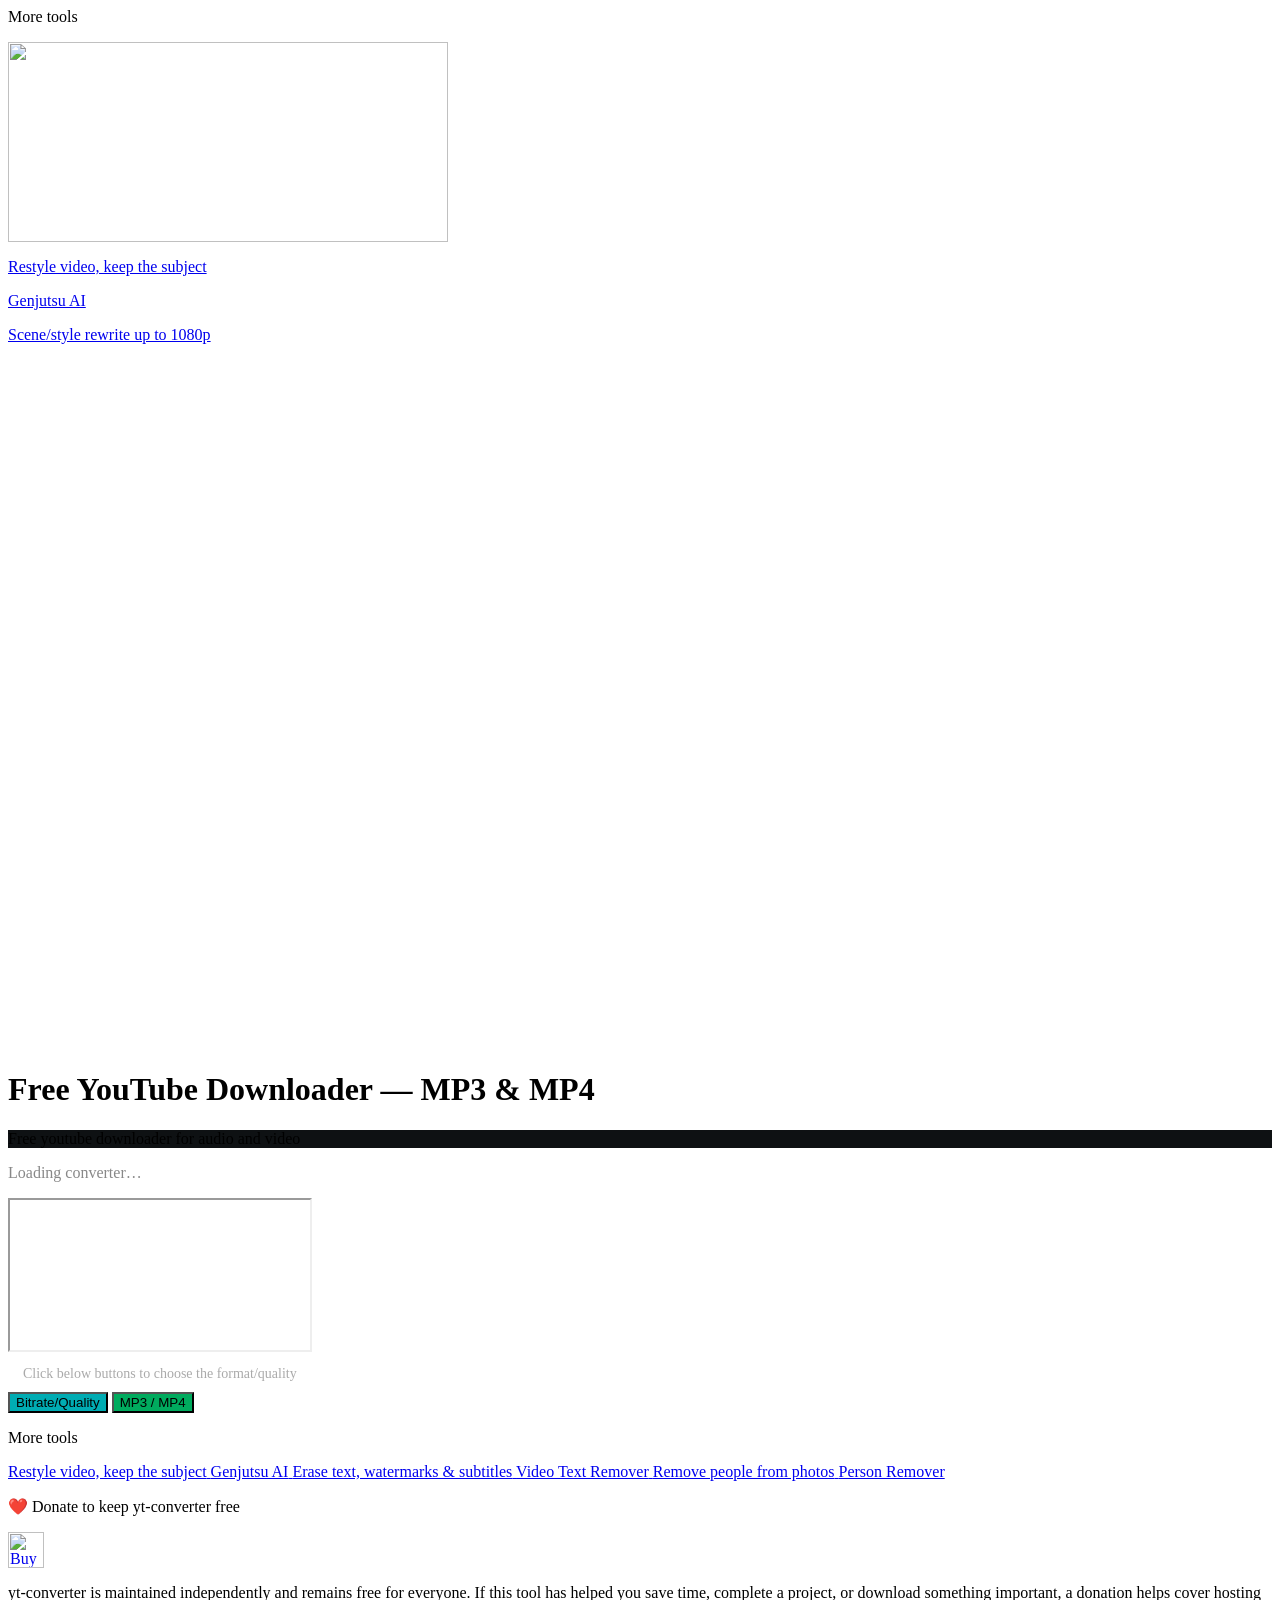
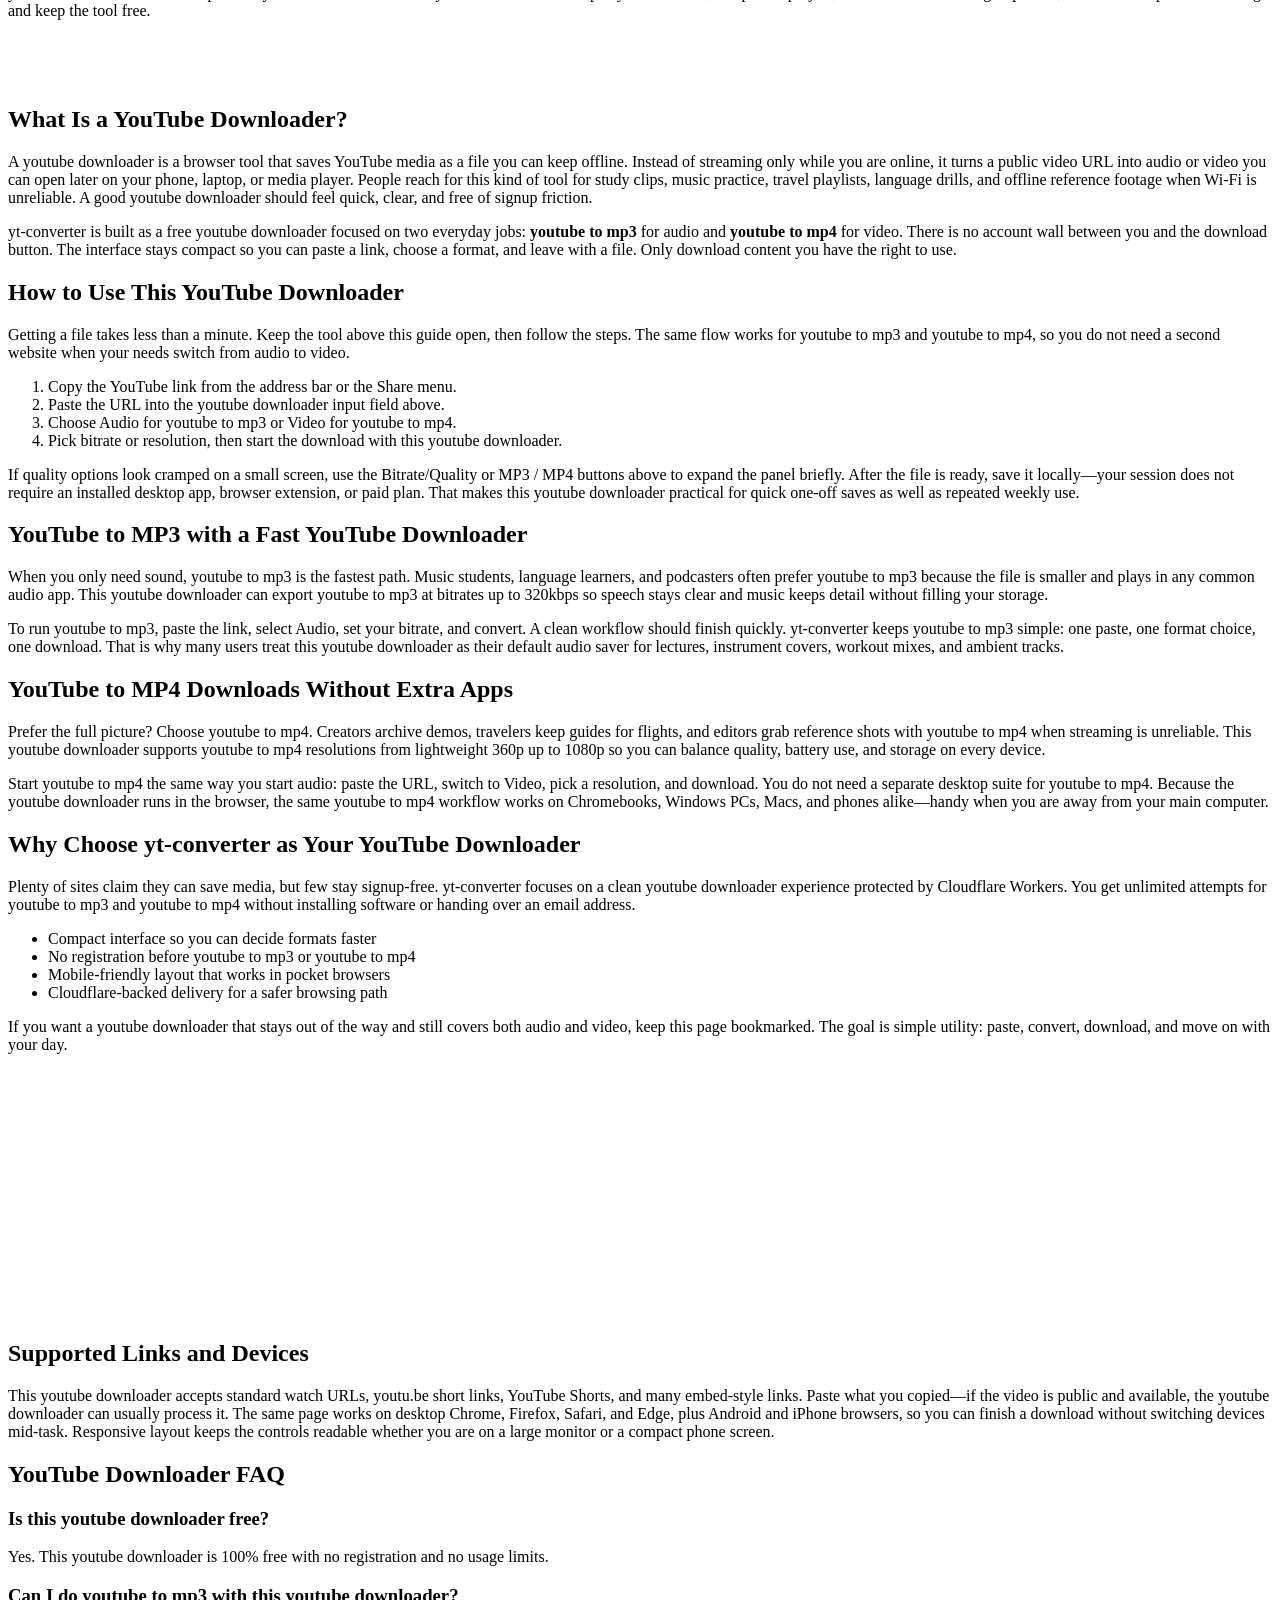
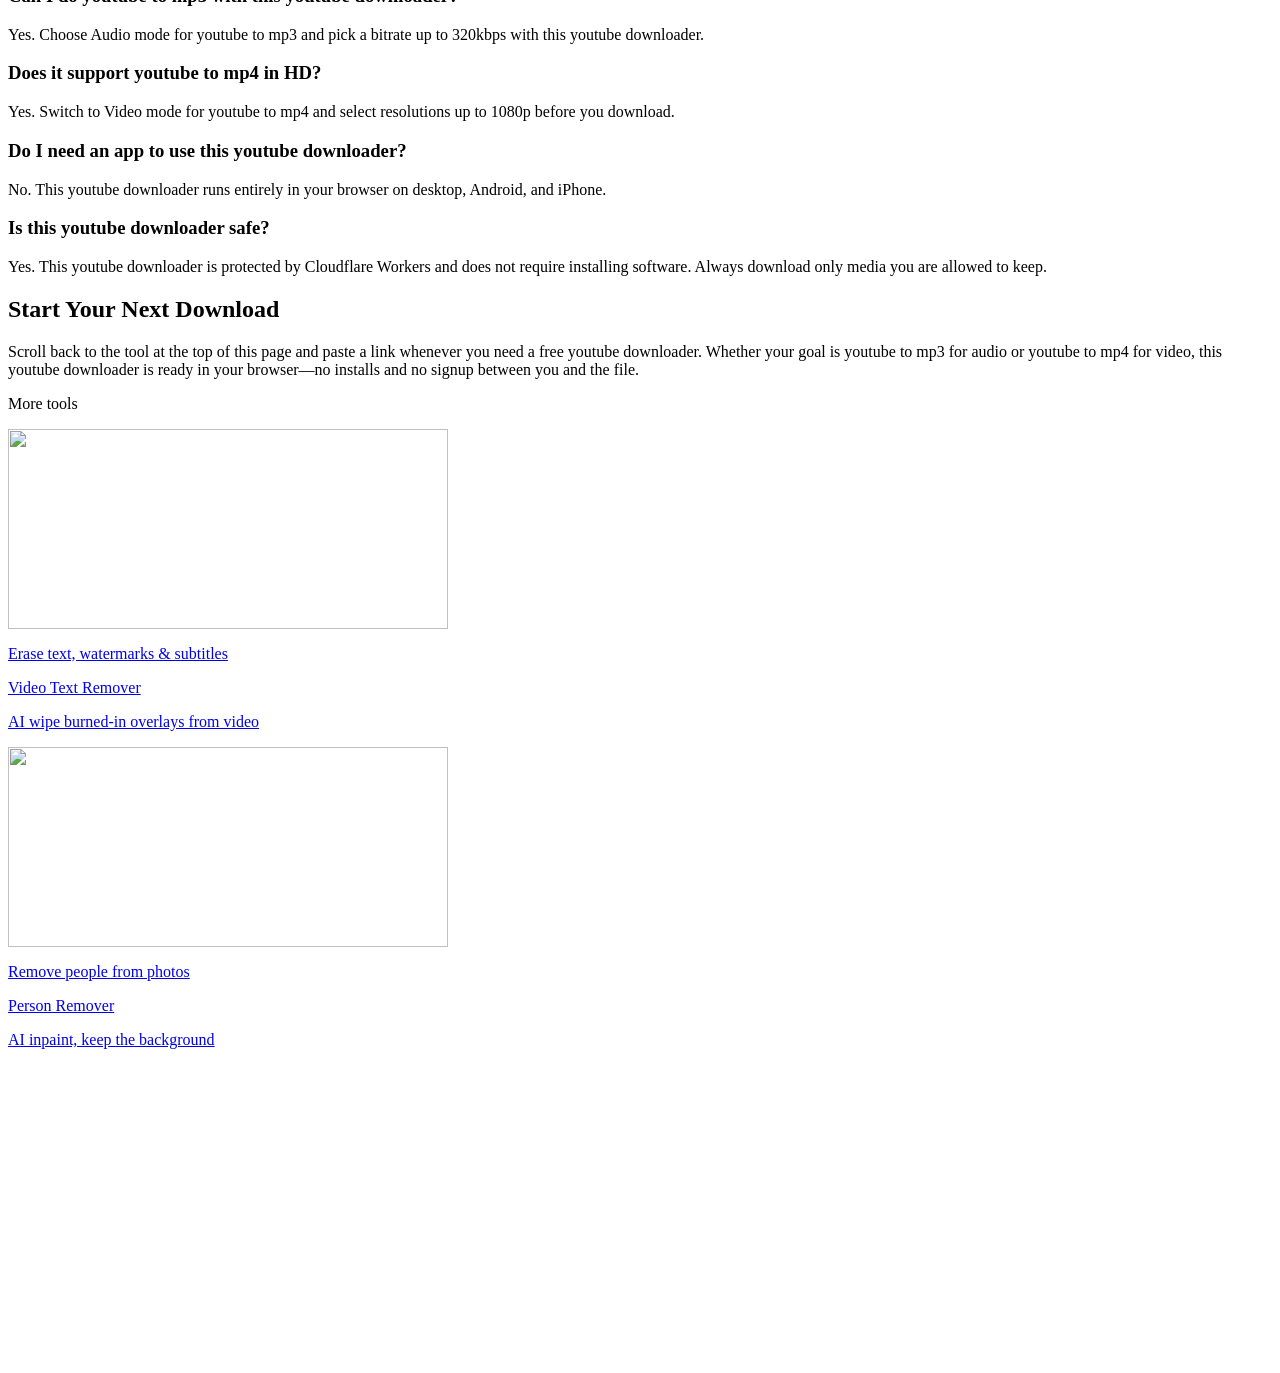
==== commit f3a3490d: "Place Adsterra header and desktop side-rail banners. Replace the brand bar with 728x90 and fill left" ====
--- a/index.html
+++ b/index.html
@@ -47,7 +47,7 @@
     <link rel="icon" type="image/png" sizes="32x32" href="/yt-converter/favicon-32x32.png">
     <link rel="icon" type="image/png" sizes="16x16" href="/yt-converter/favicon-16x16.png">
     <link rel="apple-touch-icon" sizes="180x180" href="/yt-converter/apple-touch-icon.png">
-    <link rel="stylesheet" href="/yt-converter/index.v1.css?v=1.5">
+    <link rel="stylesheet" href="/yt-converter/index.v1.css?v=1.6">
 
     <meta name="theme-color" content="#5b87ff">
     <meta name="mobile-web-app-capable" content="yes">
@@ -239,20 +239,18 @@
                 <p class="product-card__brand">Genjutsu AI</p>
                 <p class="product-card__desc">Scene/style rewrite up to 1080p</p>
             </a>
+            <!-- Adsterra: left rail skyscraper (160x600) — desktop only -->
+            <div class="ad-slot ad-slot--rail" data-ad-slot="rail-left" aria-label="Advertisement">
+                <div class="ad-slot__inner" data-ad-mount="rail-left"></div>
+            </div>
         </aside>
 
         <div class="container">
 
-        <!-- Header -->
-        <div class="header">
-            <div class="logo">
-                <img src="/yt-converter/yt-converter-logo.png" alt="yt-converter youtube downloader logo" />
-            </div>
-            <div>
-                <p class="brand-title">yt-converter</p>
-                <p class="brand-sub">Free YouTube Downloader · MP3 / MP4</p>
-            </div>
-        </div>
+        <!-- Adsterra: header (728x90) — replaces former brand bar -->
+        <aside class="ad-slot ad-slot--header" data-ad-slot="header" aria-label="Advertisement">
+            <div class="ad-slot__inner" data-ad-mount="header"></div>
+        </aside>
 
         <h1>Free YouTube Downloader — MP3 &amp; MP4</h1>
 
@@ -283,7 +281,7 @@
             <button class="exp-btn" style="background-color: #00AB5E;" id="formatBtn">MP3 / MP4</button>
         </div>
 
-        <!-- Adsterra: below tool (728x90) — same role as metro-typing below-game -->
+        <!-- Adsterra: below tool (728x90) — needs a second 728x90 unit key (header already uses one) -->
         <aside class="ad-slot" data-ad-slot="below-tool" aria-label="Advertisement">
             <div class="ad-slot__inner" data-ad-mount="below-tool"></div>
         </aside>
@@ -494,6 +492,10 @@
                 <p class="product-card__brand">Person Remover</p>
                 <p class="product-card__desc">AI inpaint, keep the background</p>
             </a>
+            <!-- Adsterra: right rail skyscraper (160x600) — desktop only -->
+            <div class="ad-slot ad-slot--rail" data-ad-slot="rail-right" aria-label="Advertisement">
+                <div class="ad-slot__inner" data-ad-mount="rail-right"></div>
+            </div>
         </aside>
 
     </div>
@@ -540,7 +542,7 @@
 
         /**
          * Adsterra for limbuilder.github.io (yt-converter).
-         * Units: Social Bar + Banner 728x90 / 320x50 / 300x250.
+         * Empty keys stay hidden until you paste Get Code from the dashboard.
          */
         const ADSTERRA = {
             enabled: true,
@@ -549,8 +551,15 @@
             stickyScriptSrc:
                 "https://pl31916019.profitableratecpmnetwork.com/97/d6/e1/97d6e18afccb5888b39a6d0b3730ef78.js",
             slots: {
+                // Was brand bar; uses the existing 728x90 unit.
+                header: {
+                    key: "2f08b7c4d812a0ad4f6138ba40384f4d",
+                    width: 728,
+                    height: 90,
+                },
+                // Create a second Banner 728x90 under limbuilder.github.io, then paste key.
                 "below-tool": {
-                    key: "2f08b7c4d812a0ad4f6138ba40384f4d",
+                    key: "",
                     width: 728,
                     height: 90,
                 },
@@ -563,6 +572,16 @@
                     key: "a954c41b9642053d9c5fc18d0f242eab",
                     width: 300,
                     height: 250,
+                },
+                "rail-left": {
+                    key: "1742f528f3ad5f7534074c1143261dd8",
+                    width: 160,
+                    height: 600,
+                },
+                "rail-right": {
+                    key: "da5128787a156a060359267106d1254c",
+                    width: 160,
+                    height: 300,
                 },
             },
         };
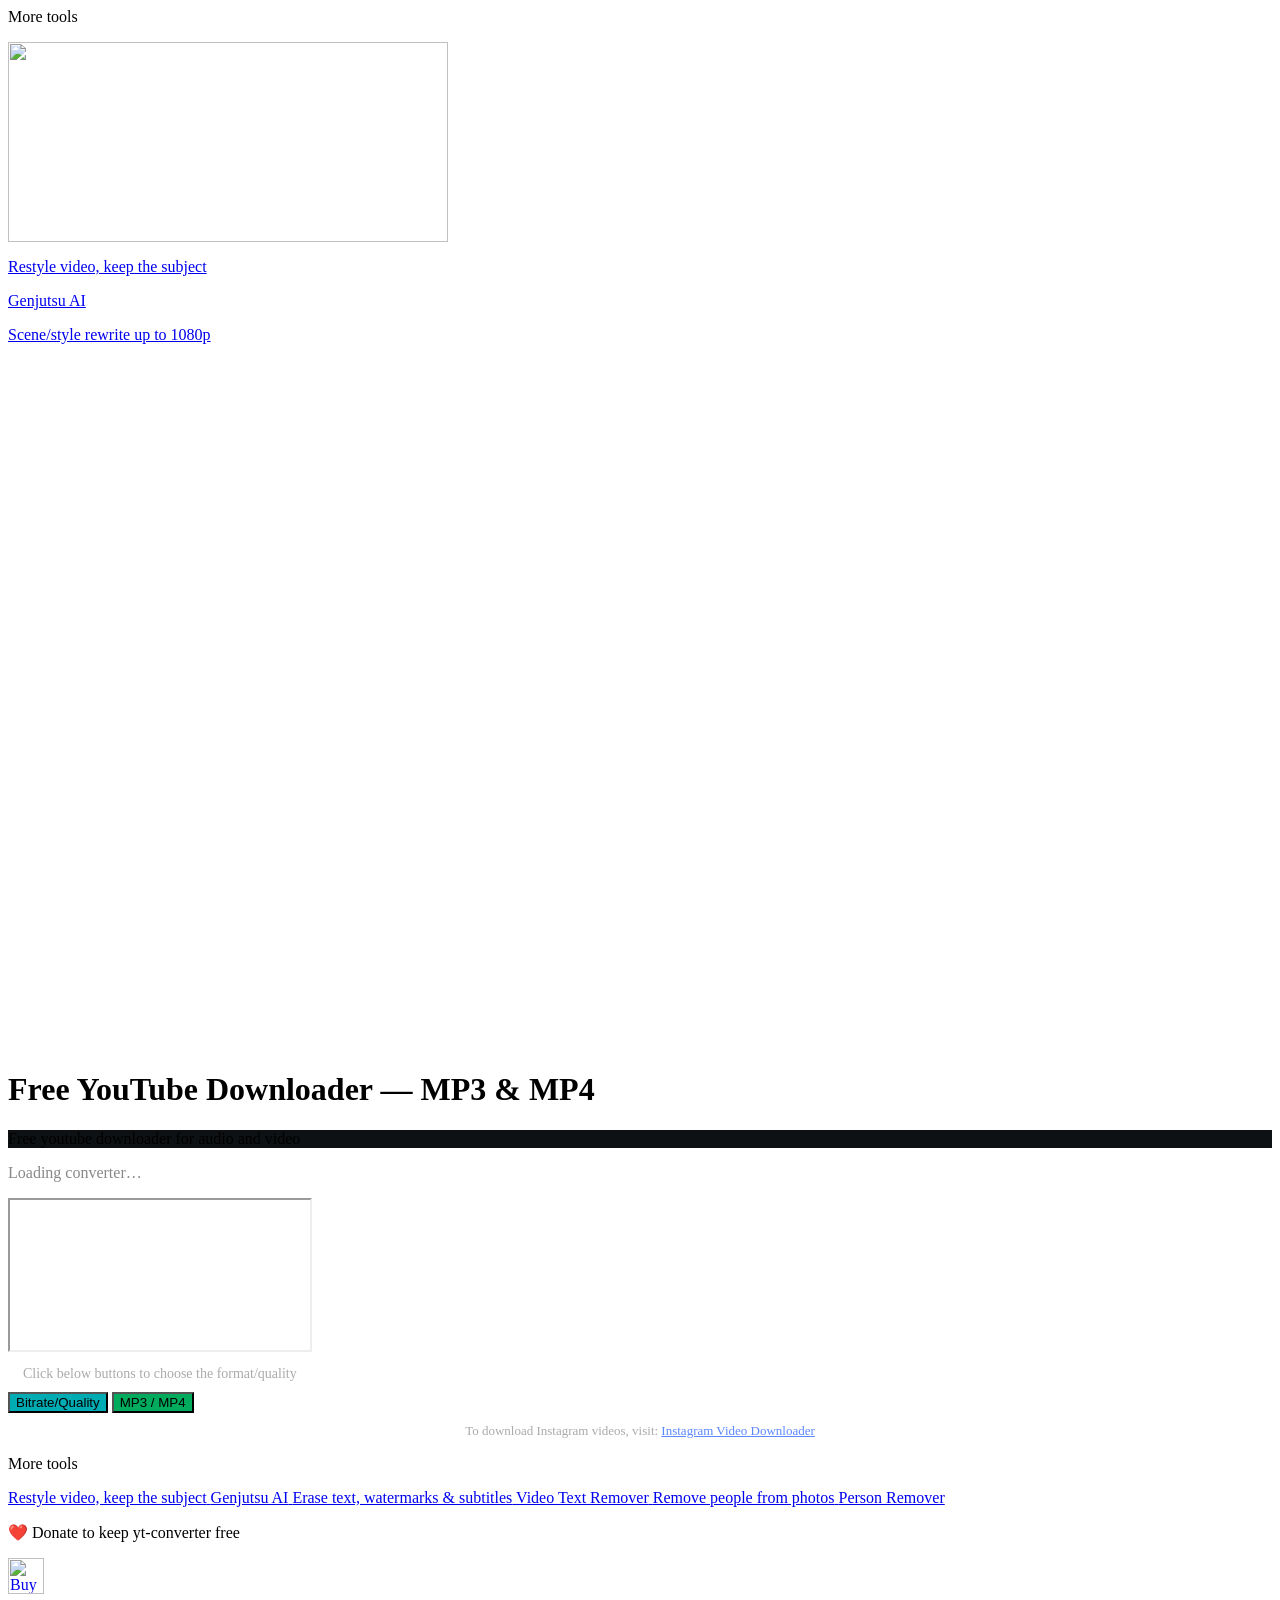
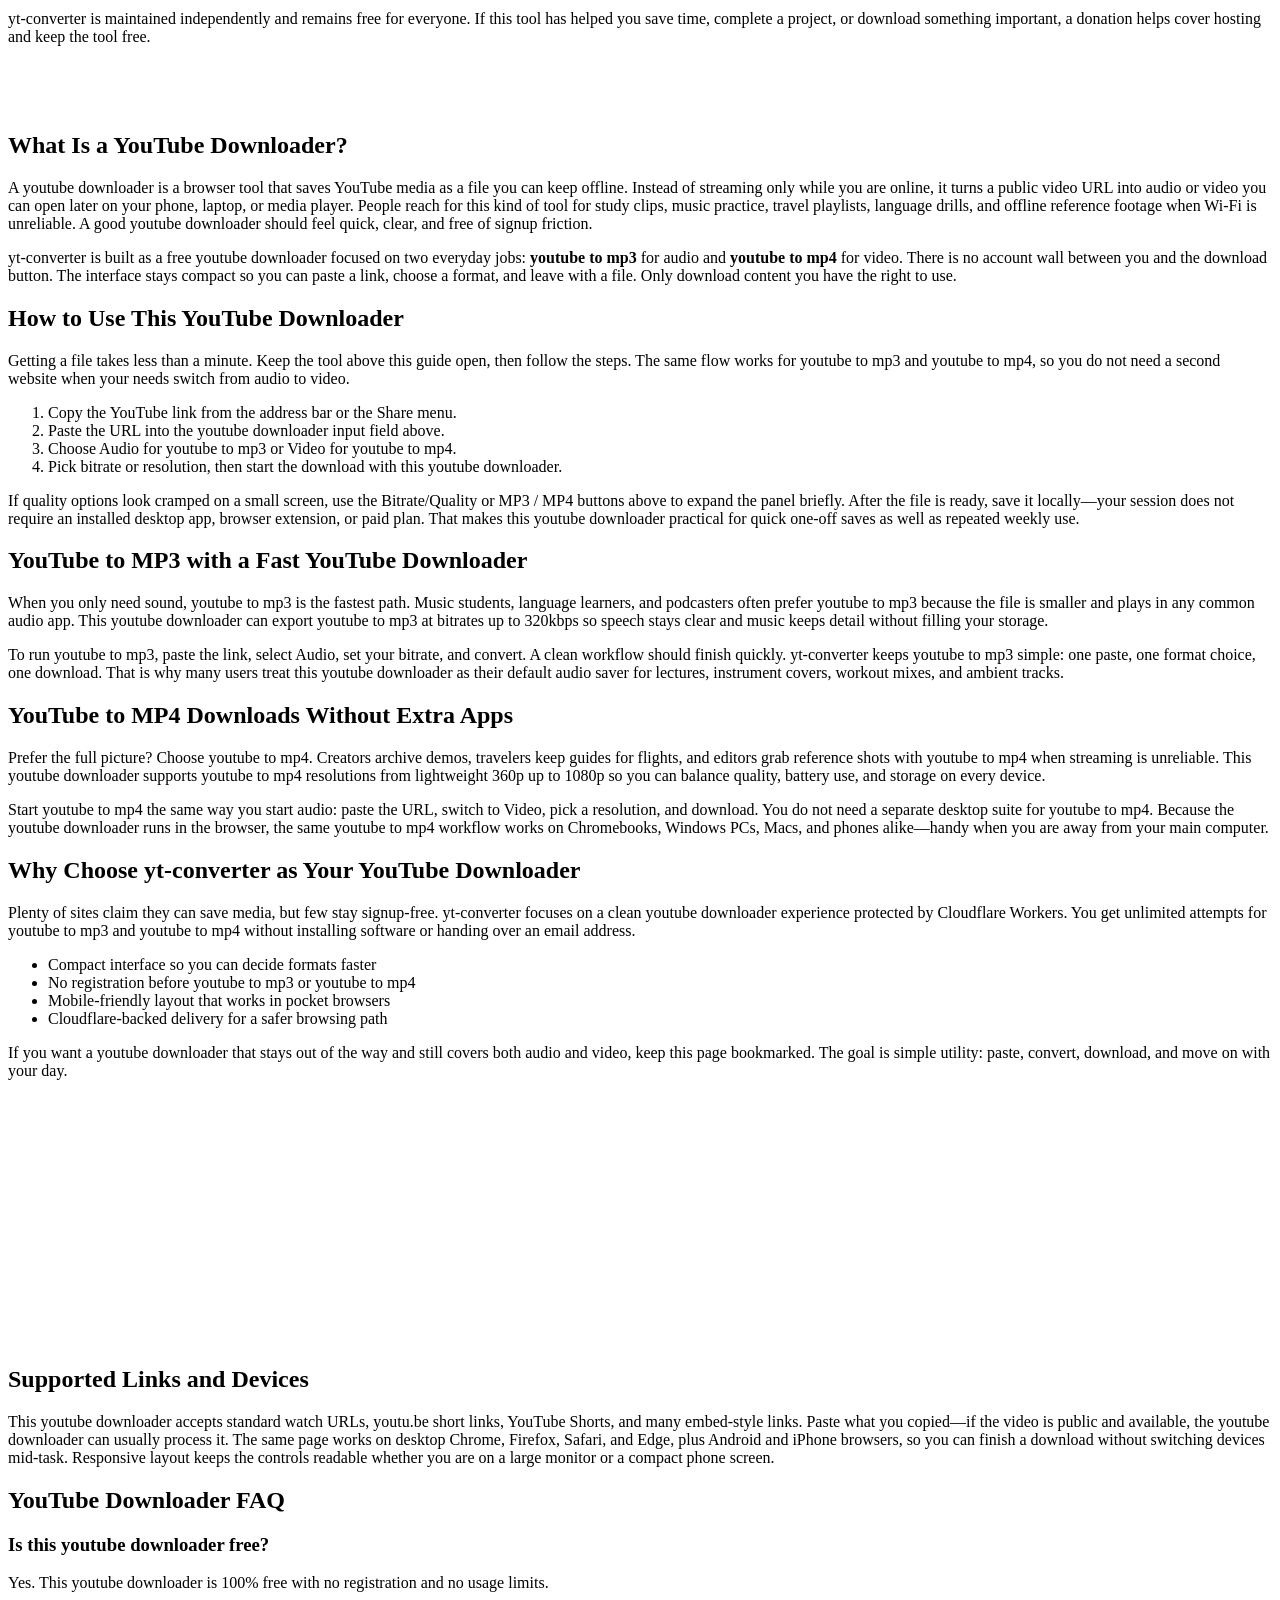
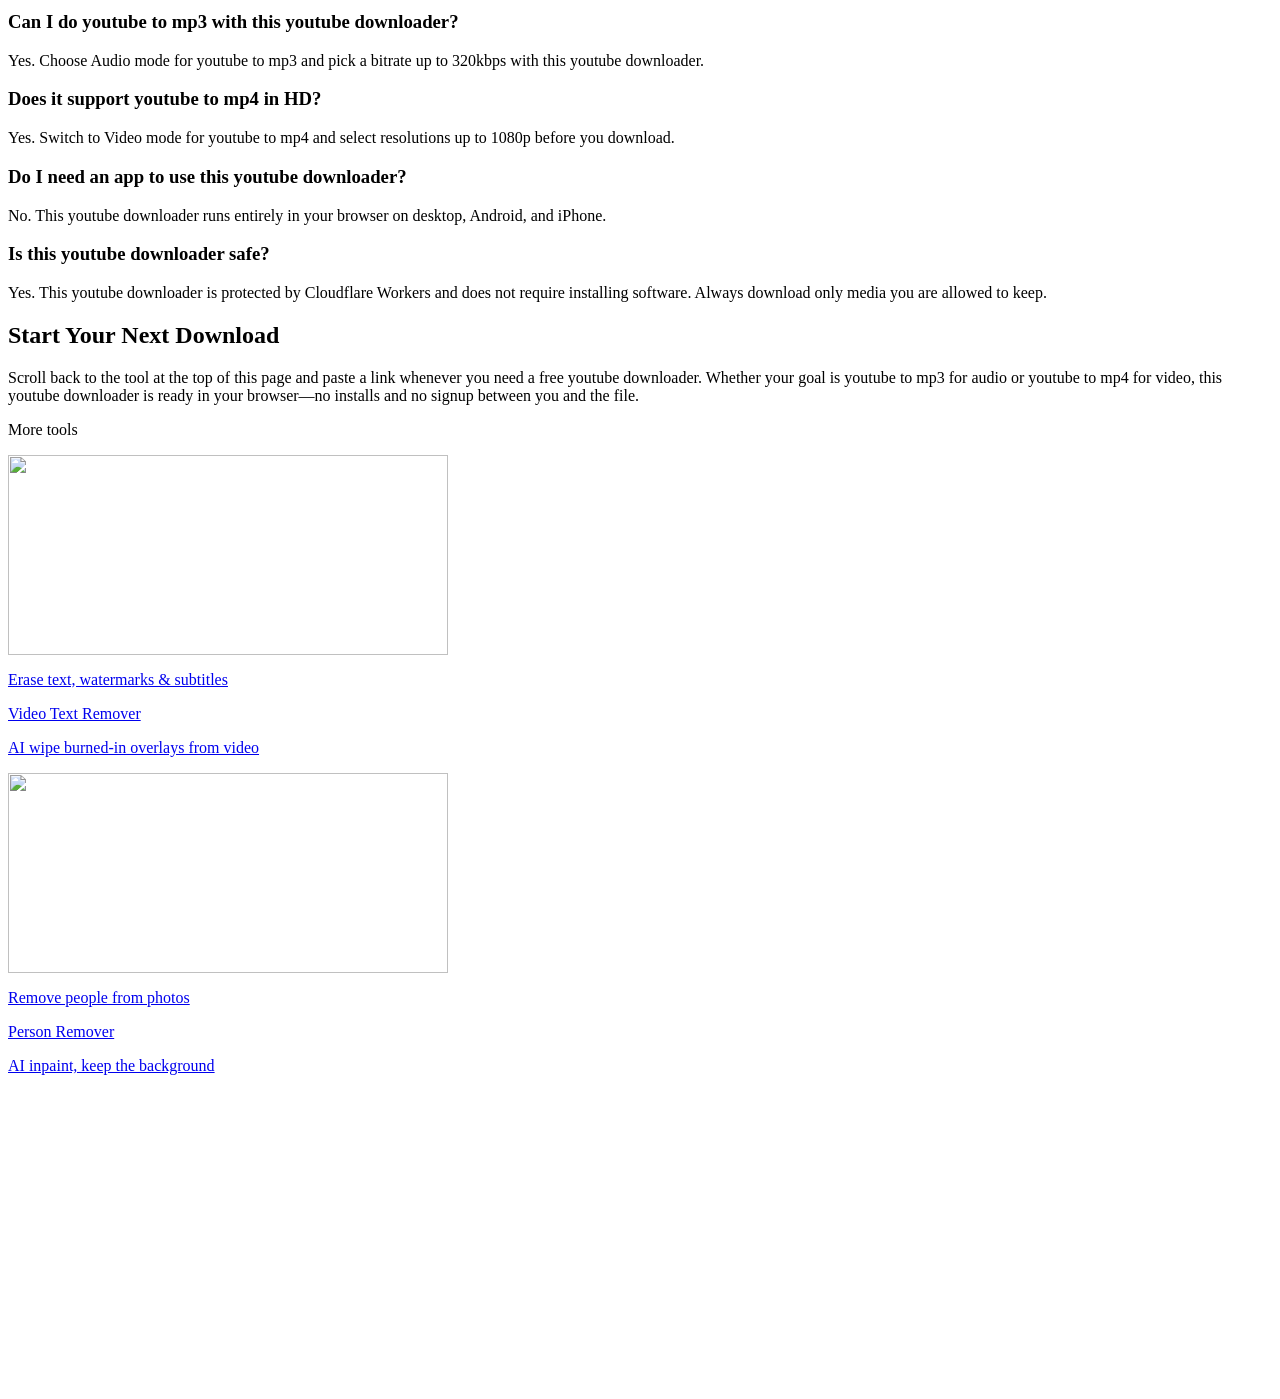
==== commit b2629af9: "Add cross-link to Instagram Video Downloader below the converter. Co-authored-by: Cursor <cursoragen" ====
--- a/index.html
+++ b/index.html
@@ -280,6 +280,11 @@
             <button class="exp-btn" style="background-color: #00ACB3;" id="qualityBtn">Bitrate/Quality</button>
             <button class="exp-btn" style="background-color: #00AB5E;" id="formatBtn">MP3 / MP4</button>
         </div>
+
+        <p style="color:#aaa; font-size:13px; text-align:center; margin:10px 0 4px;">
+            To download Instagram videos, visit:
+            <a href="https://limbuilder.github.io/instagram-video-downloader/?utm_source=yt-converter&amp;utm_medium=referral&amp;utm_campaign=cross_link" style="color:#5b87ff;">Instagram Video Downloader</a>
+        </p>
 
         <!-- Adsterra: below tool (728x90) — needs a second 728x90 unit key (header already uses one) -->
         <aside class="ad-slot" data-ad-slot="below-tool" aria-label="Advertisement">
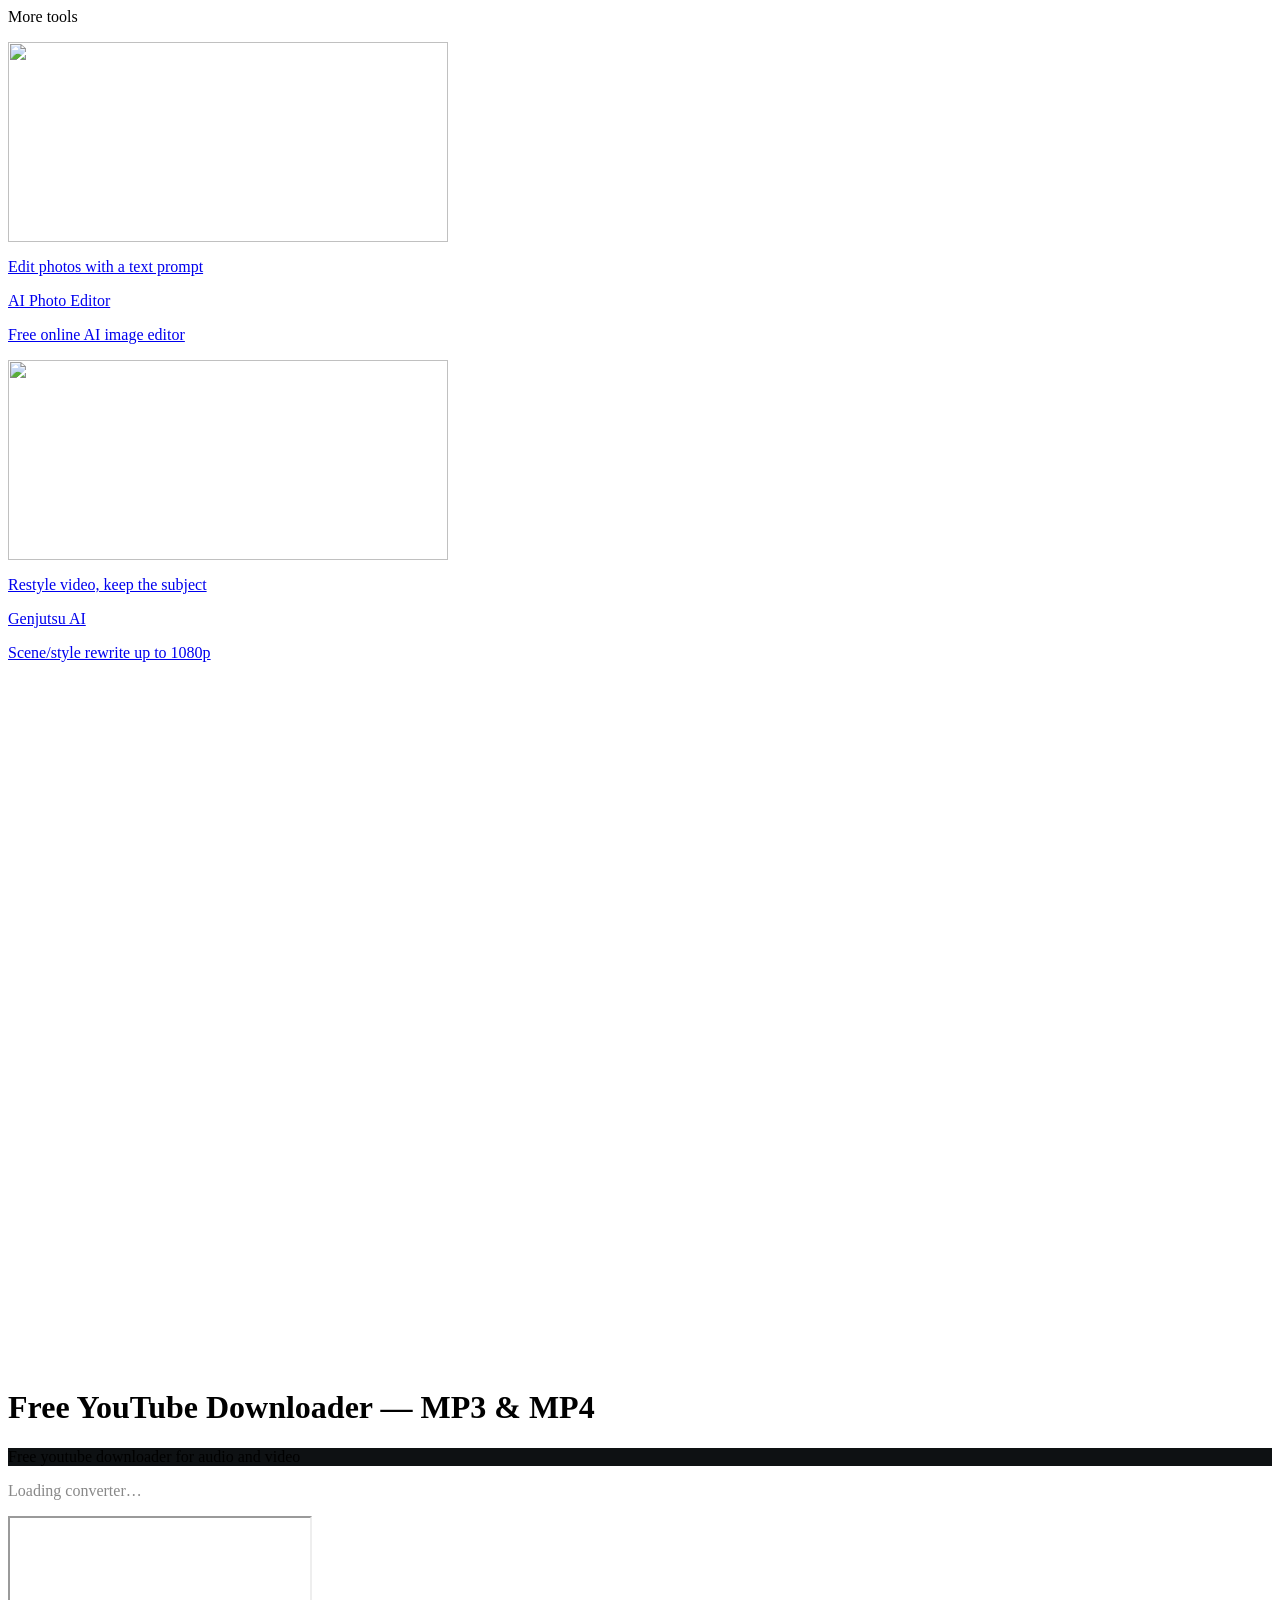
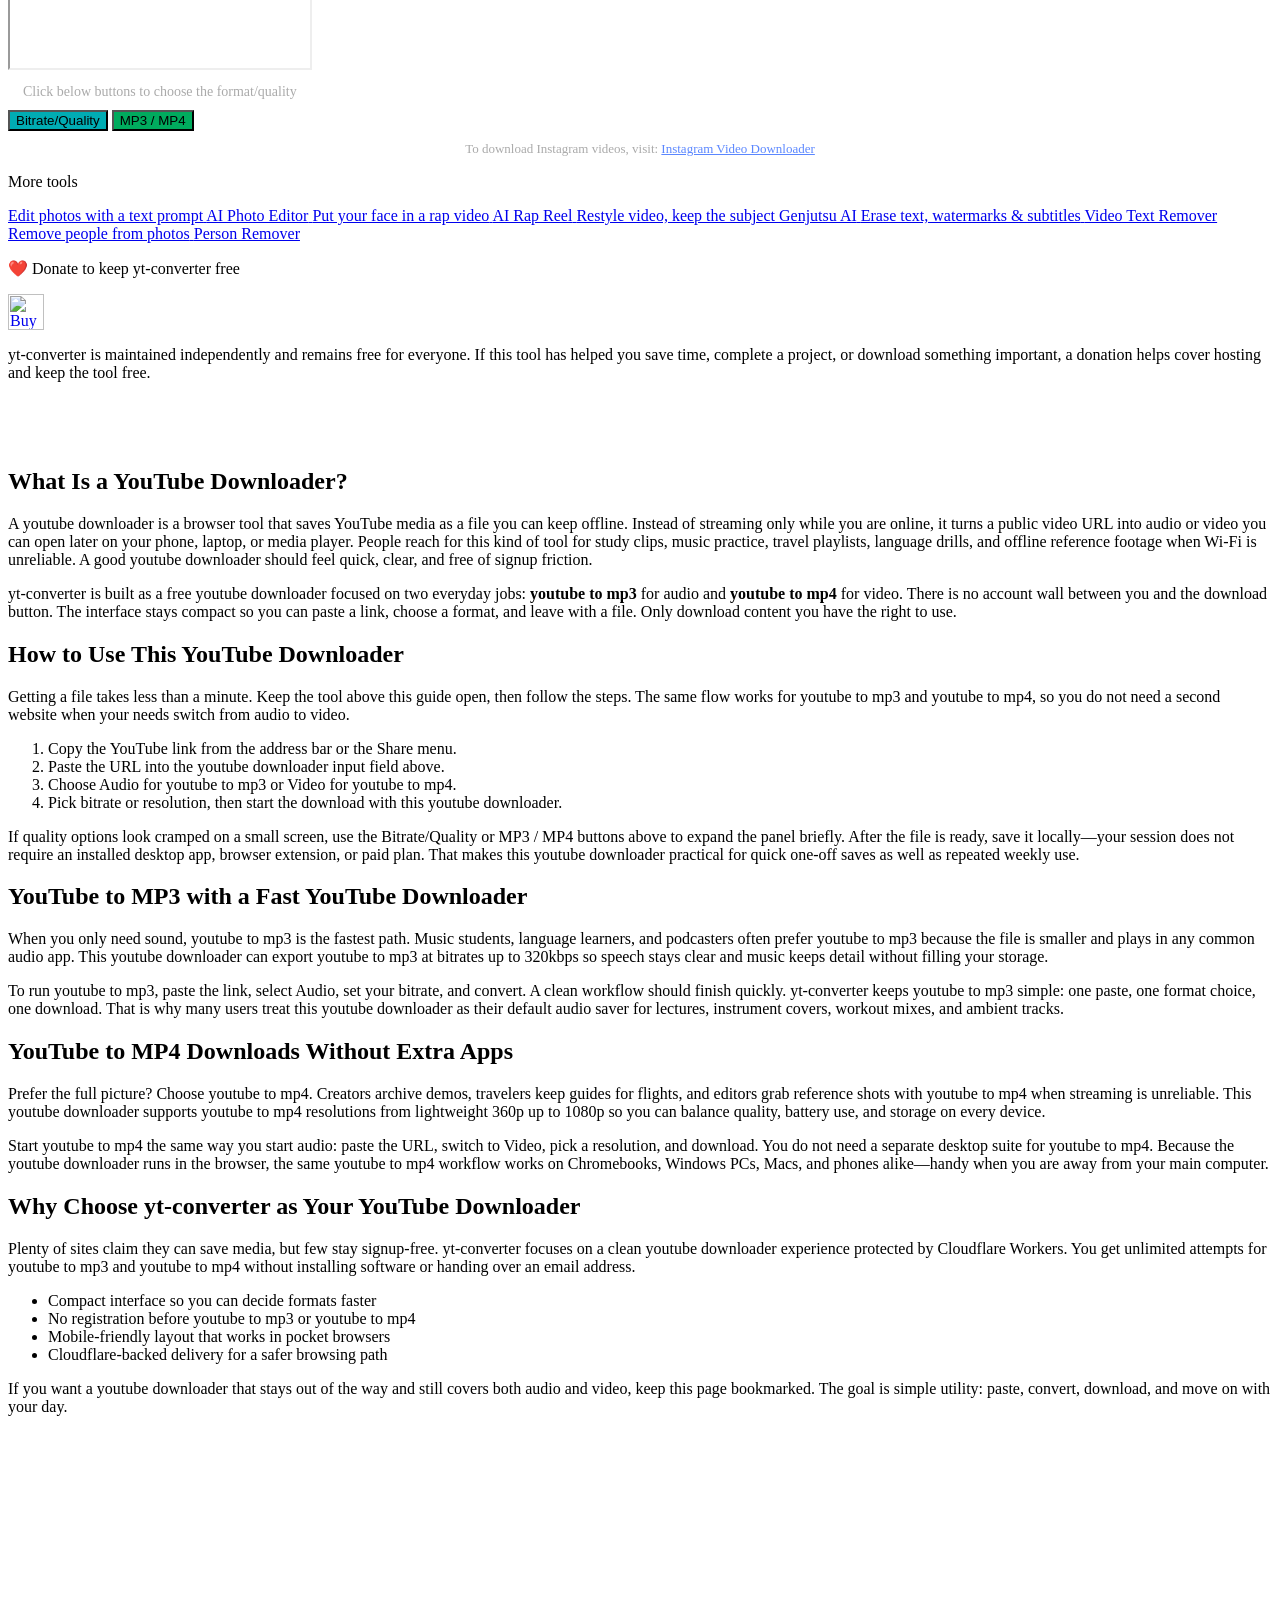
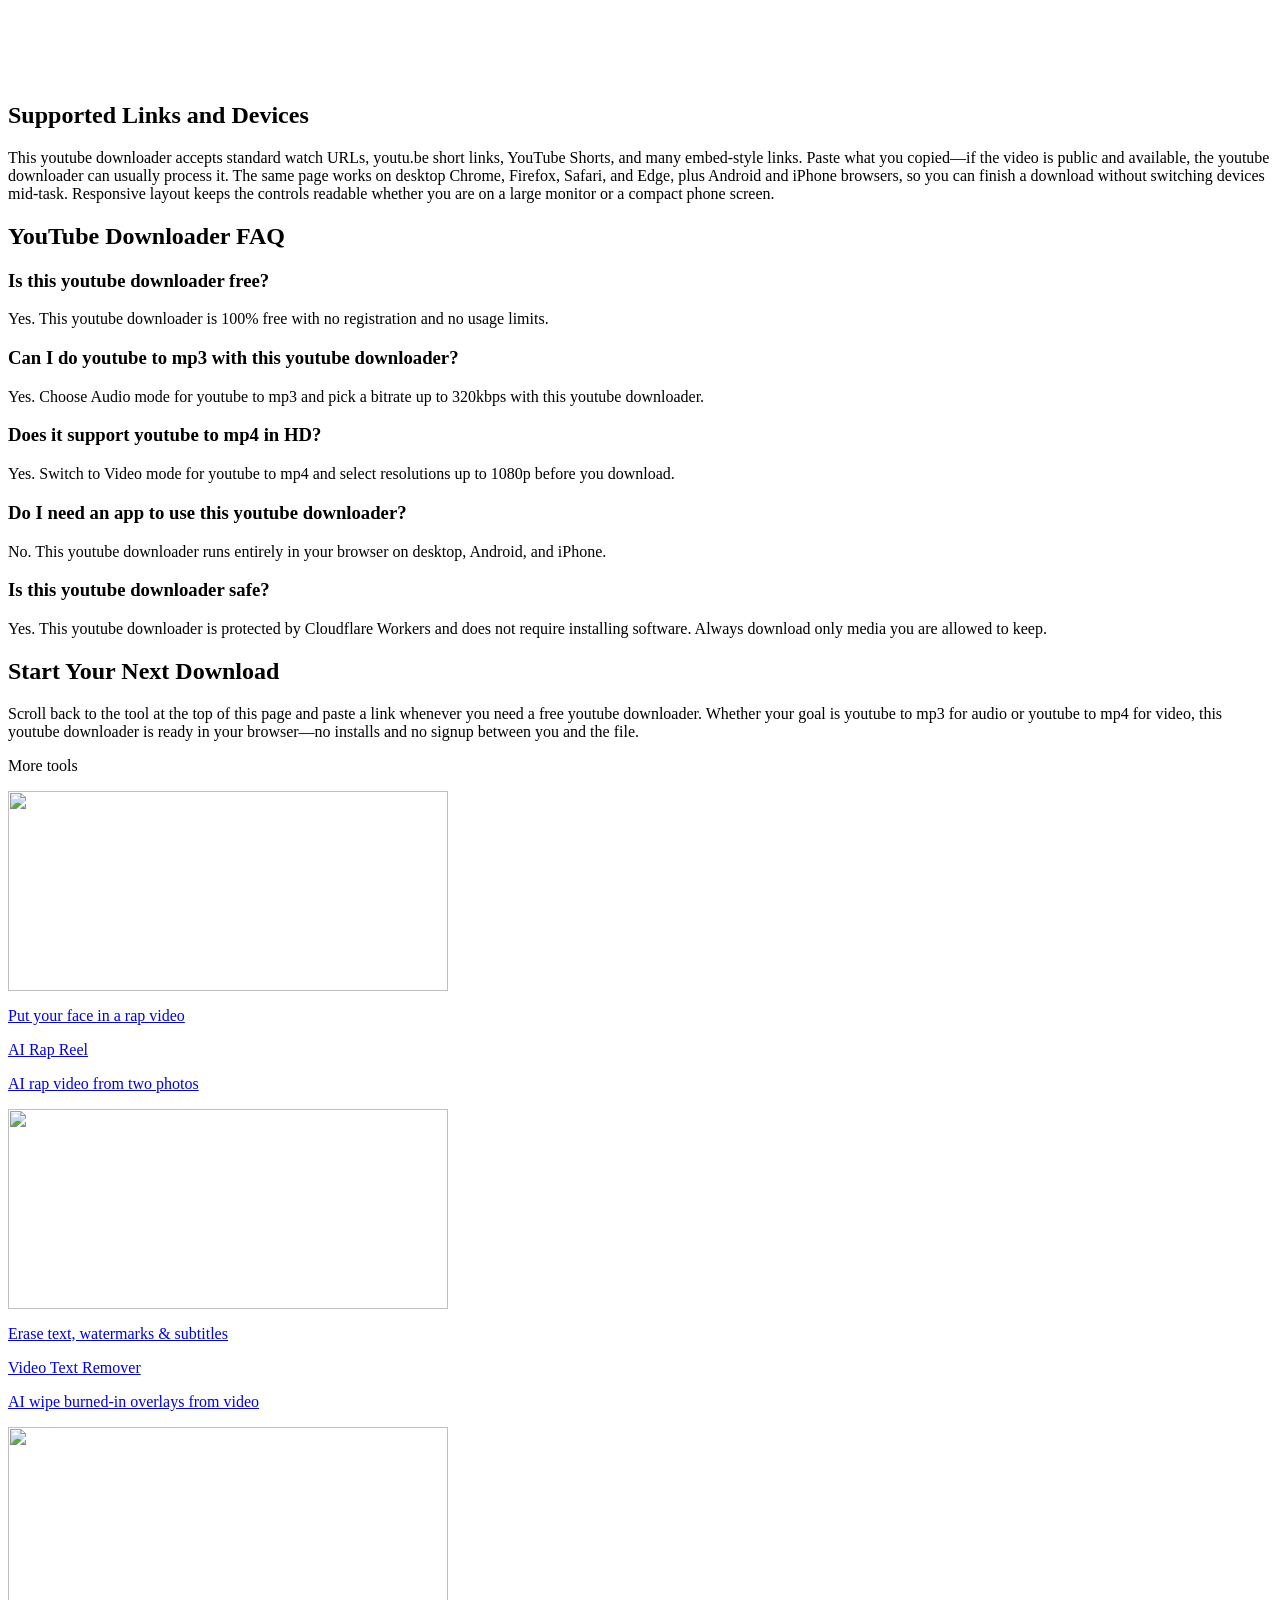
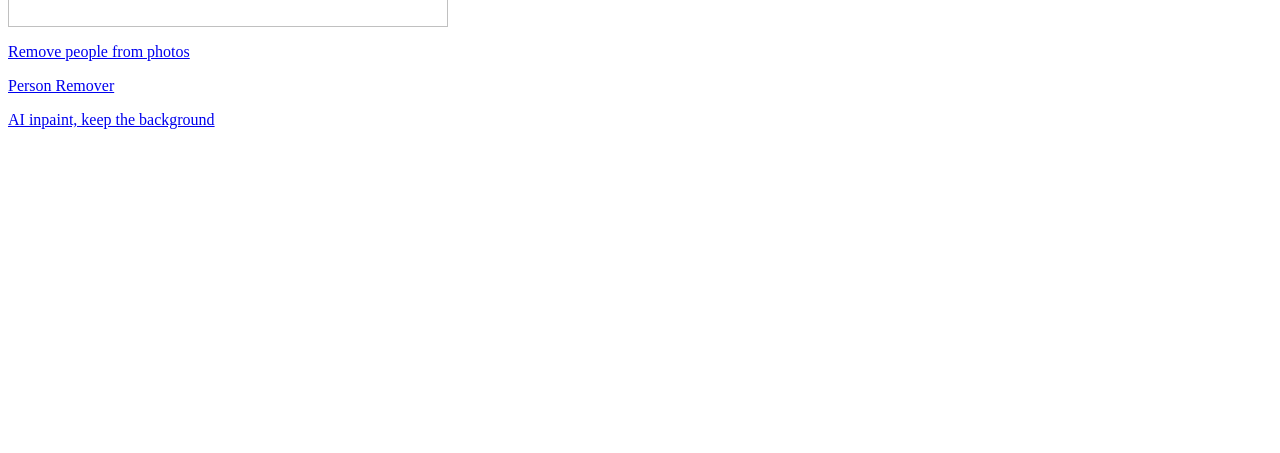
==== commit df9be77c: "Add AI Photo Editor and AI Rap Reel to More tools rails. Co-authored-by: Cursor <cursoragent@cursor." ====
--- a/index.html
+++ b/index.html
@@ -231,6 +231,14 @@
 
         <aside class="product-rail product-rail--left" aria-label="More tools">
             <p class="product-rail__label">More tools</p>
+            <a class="product-card" href="https://getaiphotoeditor.com/?utm_source=yt-converter&amp;utm_medium=referral&amp;utm_campaign=side_promo" target="_blank" rel="noopener noreferrer">
+                <div class="product-card__viz">
+                    <img src="https://getaiphotoeditor.com/images/ai-photo-editor/change-clothes-outfits.jpg" alt="" width="440" height="200" loading="lazy" decoding="async">
+                </div>
+                <p class="product-card__title">Edit photos with a text prompt</p>
+                <p class="product-card__brand">AI Photo Editor</p>
+                <p class="product-card__desc">Free online AI image editor</p>
+            </a>
             <a class="product-card" href="https://genjutsuai.net/?utm_source=yt-converter&amp;utm_medium=referral&amp;utm_campaign=side_promo" target="_blank" rel="noopener noreferrer">
                 <div class="product-card__viz">
                     <img src="https://genjutsuai.net/imgs/blog/how-to-make-rumpelstiltskin-ai-video-cover.jpg" alt="" width="440" height="200" loading="lazy" decoding="async">
@@ -294,6 +302,14 @@
         <nav class="more-tools-mobile" aria-label="More tools">
             <p class="more-tools-mobile__label">More tools</p>
             <div class="more-tools-mobile__row">
+                <a class="tool-chip" href="https://getaiphotoeditor.com/?utm_source=yt-converter&amp;utm_medium=referral&amp;utm_campaign=side_promo" target="_blank" rel="noopener noreferrer">
+                    <span class="tool-chip__title">Edit photos with a text prompt</span>
+                    <span class="tool-chip__brand">AI Photo Editor</span>
+                </a>
+                <a class="tool-chip" href="https://airapreel.com/?utm_source=yt-converter&amp;utm_medium=referral&amp;utm_campaign=side_promo" target="_blank" rel="noopener noreferrer">
+                    <span class="tool-chip__title">Put your face in a rap video</span>
+                    <span class="tool-chip__brand">AI Rap Reel</span>
+                </a>
                 <a class="tool-chip" href="https://genjutsuai.net/?utm_source=yt-converter&amp;utm_medium=referral&amp;utm_campaign=side_promo" target="_blank" rel="noopener noreferrer">
                     <span class="tool-chip__title">Restyle video, keep the subject</span>
                     <span class="tool-chip__brand">Genjutsu AI</span>
@@ -481,6 +497,14 @@
 
         <aside class="product-rail product-rail--right" aria-label="More tools">
             <p class="product-rail__label">More tools</p>
+            <a class="product-card" href="https://airapreel.com/?utm_source=yt-converter&amp;utm_medium=referral&amp;utm_campaign=side_promo" target="_blank" rel="noopener noreferrer">
+                <div class="product-card__viz">
+                    <img src="/yt-converter/ai-rap-reel-promo.jpg" alt="" width="440" height="200" loading="lazy" decoding="async">
+                </div>
+                <p class="product-card__title">Put your face in a rap video</p>
+                <p class="product-card__brand">AI Rap Reel</p>
+                <p class="product-card__desc">AI rap video from two photos</p>
+            </a>
             <a class="product-card" href="https://videotextremover.org/?utm_source=yt-converter&amp;utm_medium=referral&amp;utm_campaign=side_promo" target="_blank" rel="noopener noreferrer">
                 <div class="product-card__viz">
                     <img src="https://videotextremover.org/rfv/images/social-watermark-comparison-v1.webp" alt="" width="440" height="200" loading="lazy" decoding="async">
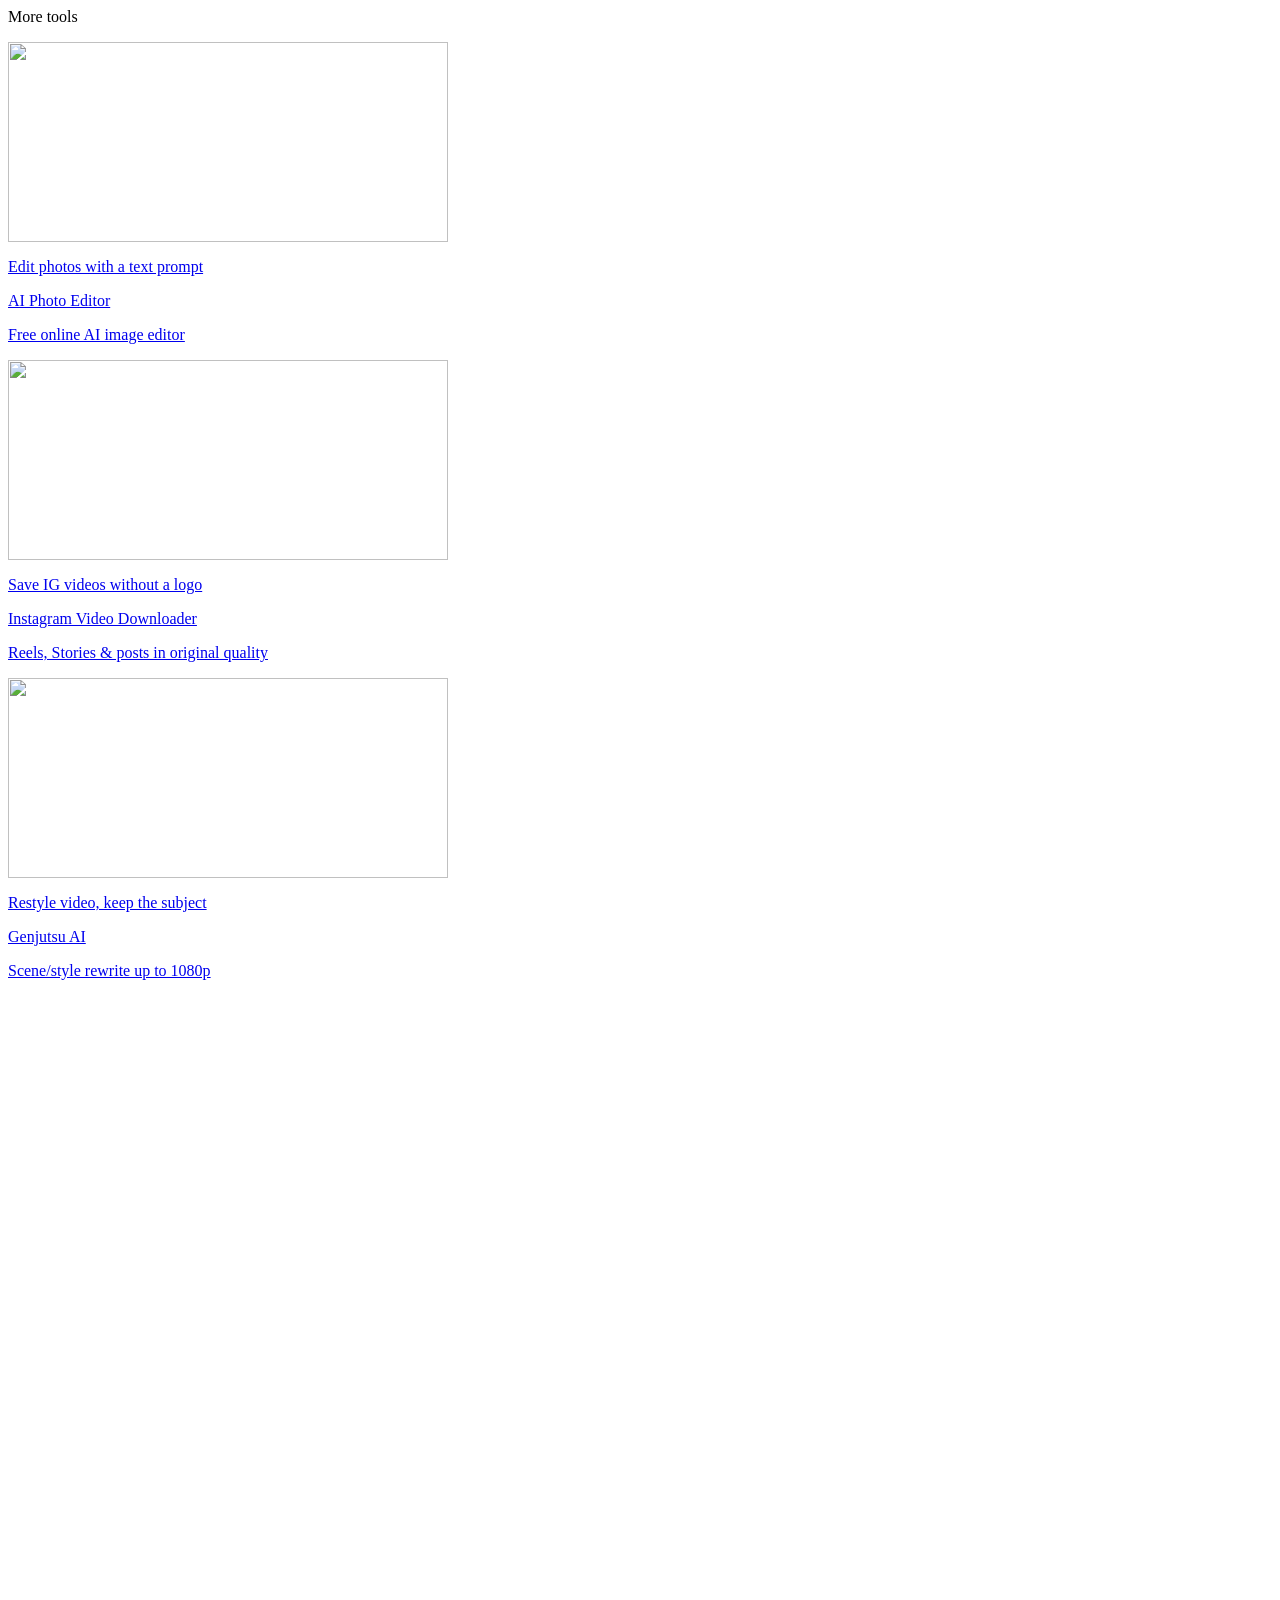
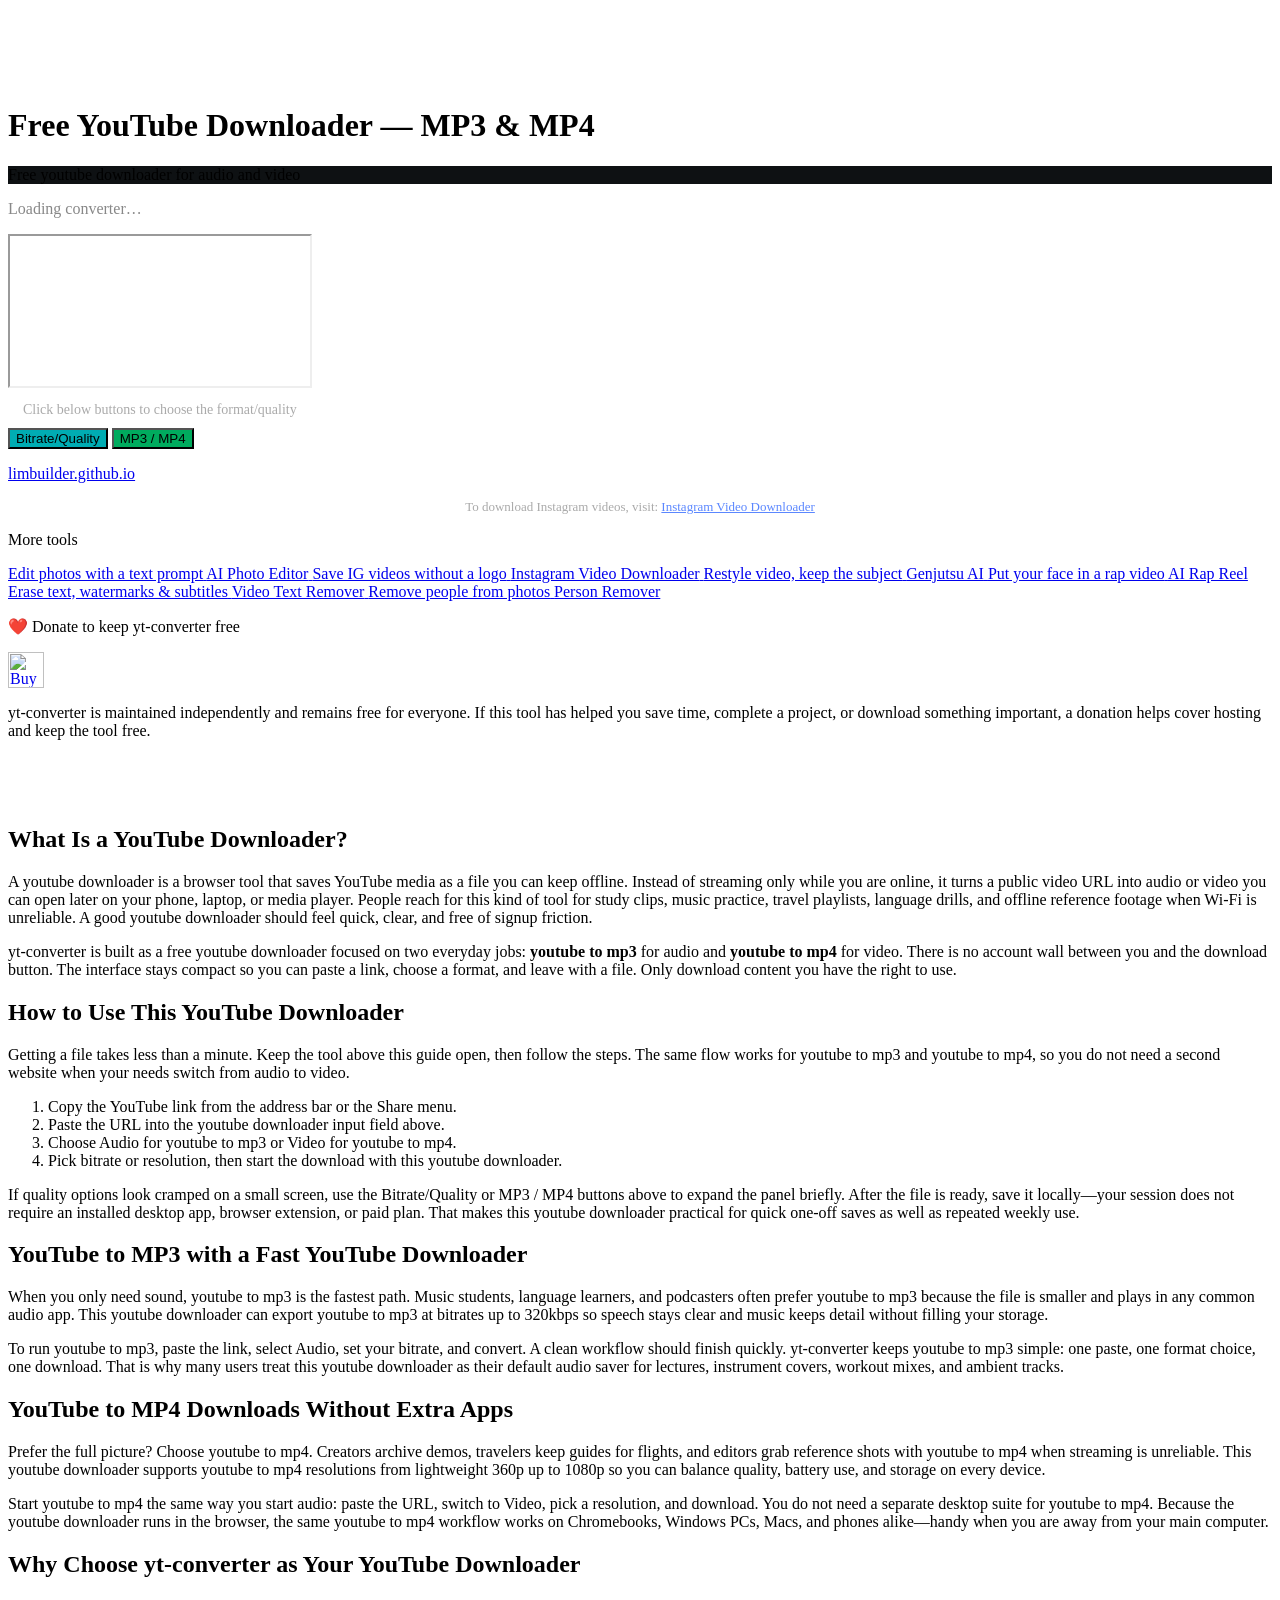
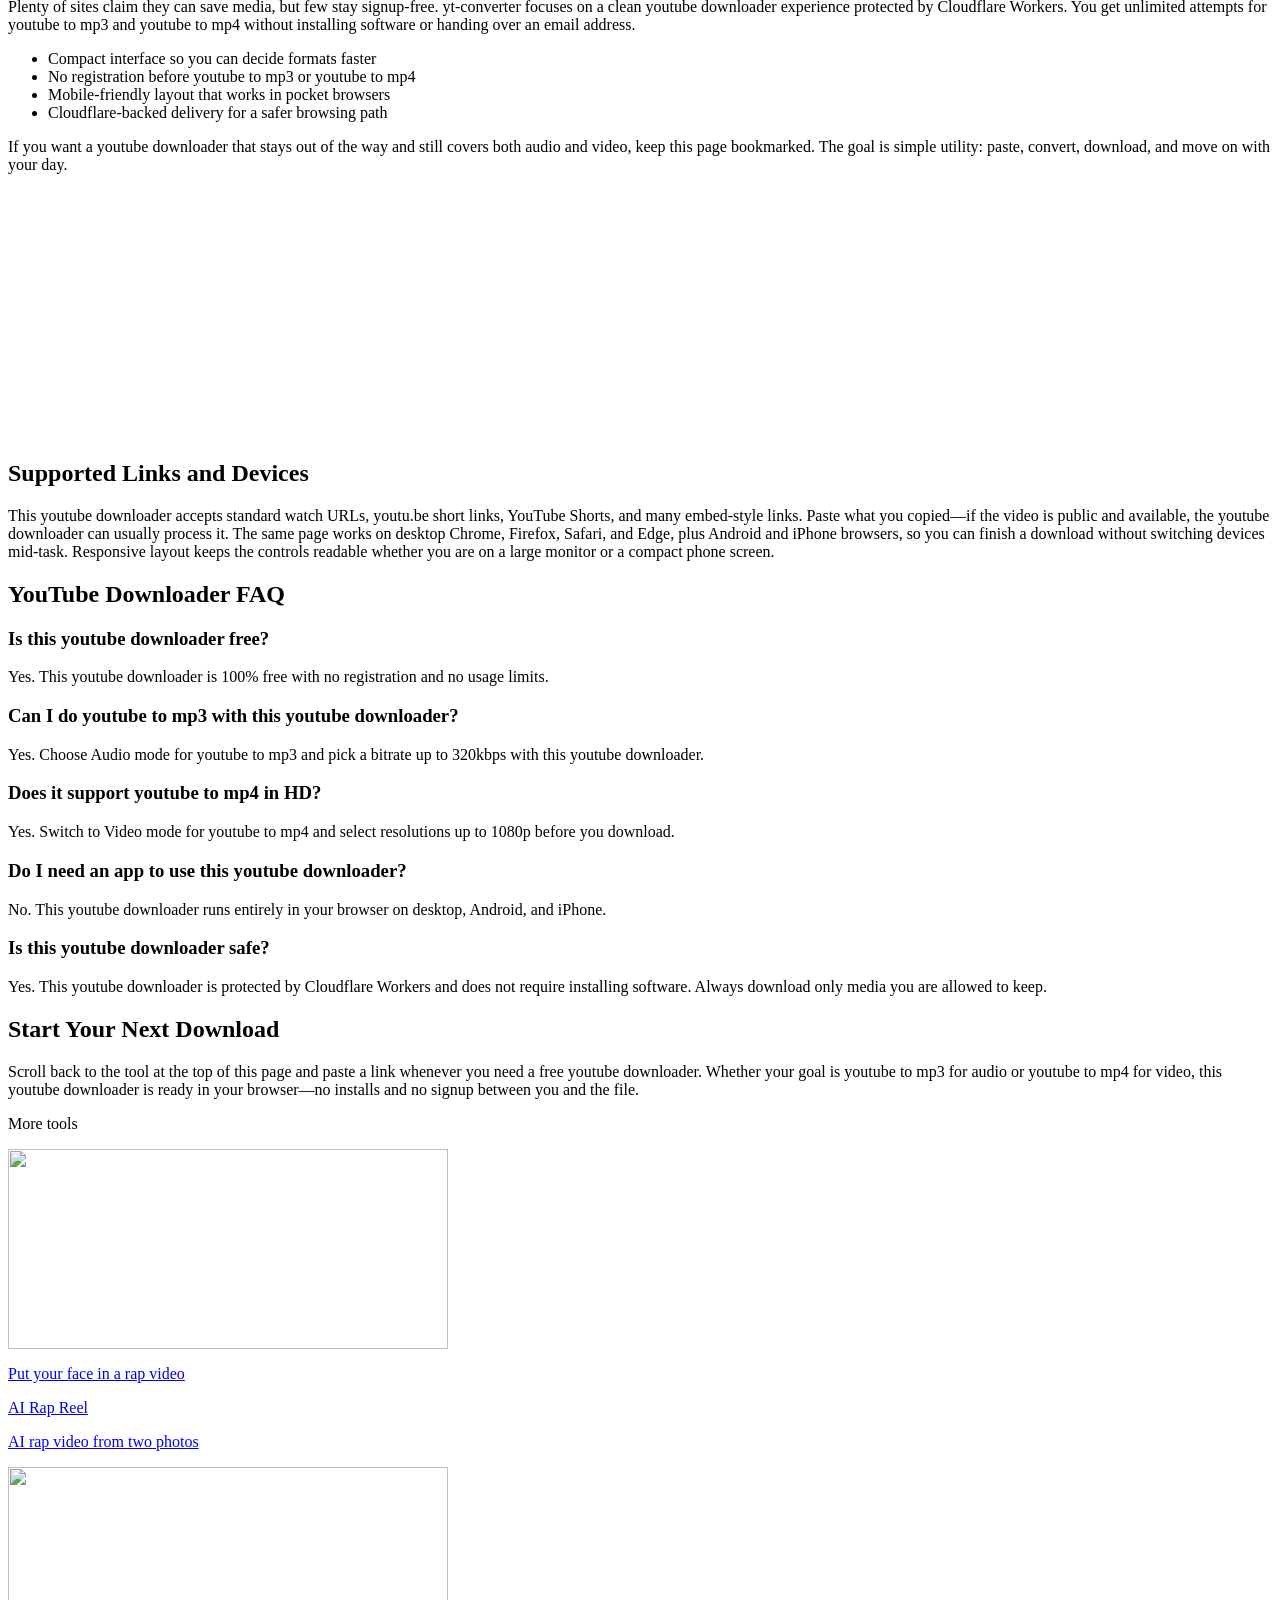
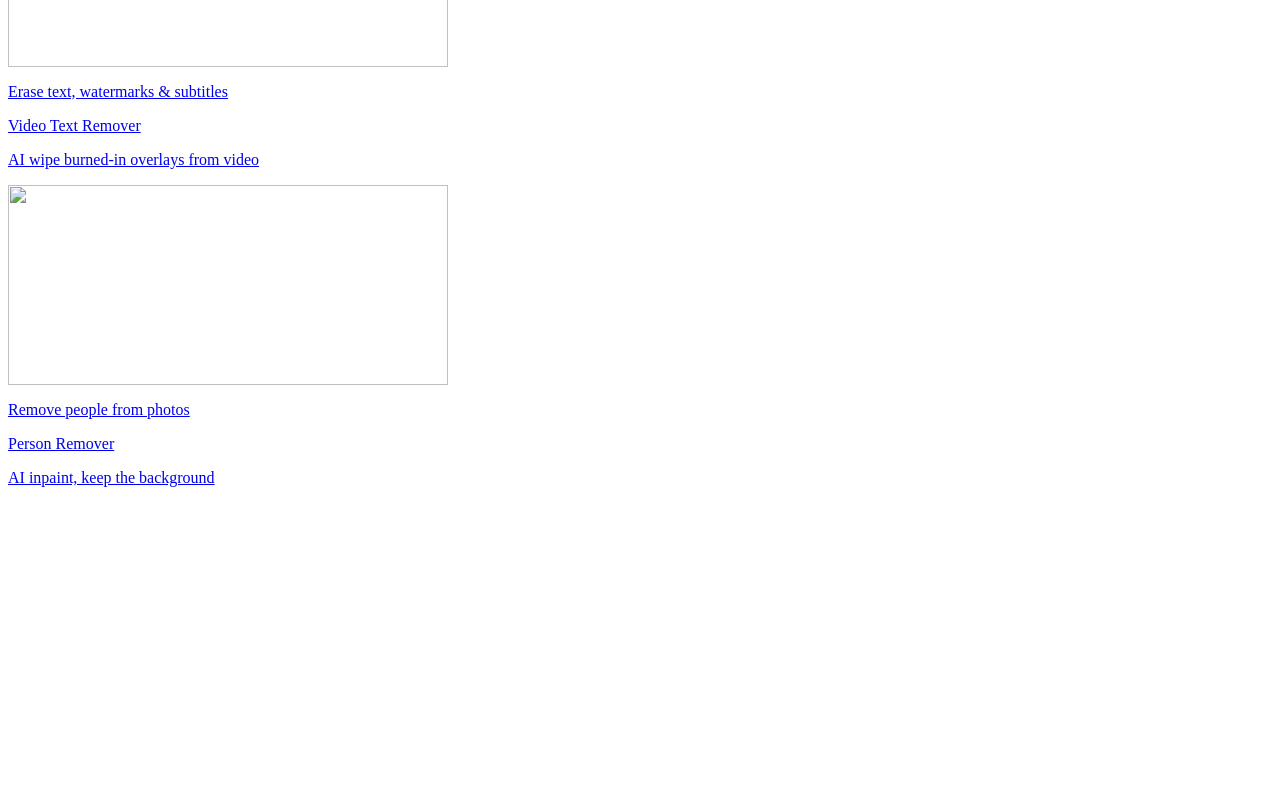
==== commit aff57fd4: "Add LimBuilder home link and Instagram downloader to More tools. Co-authored-by: Cursor <cursoragent" ====
--- a/index.html
+++ b/index.html
@@ -47,7 +47,7 @@
     <link rel="icon" type="image/png" sizes="32x32" href="/yt-converter/favicon-32x32.png">
     <link rel="icon" type="image/png" sizes="16x16" href="/yt-converter/favicon-16x16.png">
     <link rel="apple-touch-icon" sizes="180x180" href="/yt-converter/apple-touch-icon.png">
-    <link rel="stylesheet" href="/yt-converter/index.v1.css?v=1.6">
+    <link rel="stylesheet" href="/yt-converter/index.v1.css?v=1.7">
 
     <meta name="theme-color" content="#5b87ff">
     <meta name="mobile-web-app-capable" content="yes">
@@ -239,6 +239,14 @@
                 <p class="product-card__brand">AI Photo Editor</p>
                 <p class="product-card__desc">Free online AI image editor</p>
             </a>
+            <a class="product-card" href="https://limbuilder.github.io/instagram-video-downloader/?utm_source=yt-converter&amp;utm_medium=referral&amp;utm_campaign=side_promo" target="_blank" rel="noopener noreferrer">
+                <div class="product-card__viz">
+                    <img src="https://limbuilder.github.io/instagram-video-downloader/og-512.png" alt="" width="440" height="200" loading="lazy" decoding="async">
+                </div>
+                <p class="product-card__title">Save IG videos without a logo</p>
+                <p class="product-card__brand">Instagram Video Downloader</p>
+                <p class="product-card__desc">Reels, Stories &amp; posts in original quality</p>
+            </a>
             <a class="product-card" href="https://genjutsuai.net/?utm_source=yt-converter&amp;utm_medium=referral&amp;utm_campaign=side_promo" target="_blank" rel="noopener noreferrer">
                 <div class="product-card__viz">
                     <img src="https://genjutsuai.net/imgs/blog/how-to-make-rumpelstiltskin-ai-video-cover.jpg" alt="" width="440" height="200" loading="lazy" decoding="async">
@@ -289,6 +297,10 @@
             <button class="exp-btn" style="background-color: #00AB5E;" id="formatBtn">MP3 / MP4</button>
         </div>
 
+        <p class="powered-by">
+            <a href="https://limbuilder.github.io/?utm_source=yt-converter&amp;utm_medium=referral&amp;utm_campaign=home_link">limbuilder.github.io</a>
+        </p>
+
         <p style="color:#aaa; font-size:13px; text-align:center; margin:10px 0 4px;">
             To download Instagram videos, visit:
             <a href="https://limbuilder.github.io/instagram-video-downloader/?utm_source=yt-converter&amp;utm_medium=referral&amp;utm_campaign=cross_link" style="color:#5b87ff;">Instagram Video Downloader</a>
@@ -306,13 +318,17 @@
                     <span class="tool-chip__title">Edit photos with a text prompt</span>
                     <span class="tool-chip__brand">AI Photo Editor</span>
                 </a>
-                <a class="tool-chip" href="https://airapreel.com/?utm_source=yt-converter&amp;utm_medium=referral&amp;utm_campaign=side_promo" target="_blank" rel="noopener noreferrer">
-                    <span class="tool-chip__title">Put your face in a rap video</span>
-                    <span class="tool-chip__brand">AI Rap Reel</span>
+                <a class="tool-chip" href="https://limbuilder.github.io/instagram-video-downloader/?utm_source=yt-converter&amp;utm_medium=referral&amp;utm_campaign=side_promo" target="_blank" rel="noopener noreferrer">
+                    <span class="tool-chip__title">Save IG videos without a logo</span>
+                    <span class="tool-chip__brand">Instagram Video Downloader</span>
                 </a>
                 <a class="tool-chip" href="https://genjutsuai.net/?utm_source=yt-converter&amp;utm_medium=referral&amp;utm_campaign=side_promo" target="_blank" rel="noopener noreferrer">
                     <span class="tool-chip__title">Restyle video, keep the subject</span>
                     <span class="tool-chip__brand">Genjutsu AI</span>
+                </a>
+                <a class="tool-chip" href="https://airapreel.com/?utm_source=yt-converter&amp;utm_medium=referral&amp;utm_campaign=side_promo" target="_blank" rel="noopener noreferrer">
+                    <span class="tool-chip__title">Put your face in a rap video</span>
+                    <span class="tool-chip__brand">AI Rap Reel</span>
                 </a>
                 <a class="tool-chip" href="https://videotextremover.org/?utm_source=yt-converter&amp;utm_medium=referral&amp;utm_campaign=side_promo" target="_blank" rel="noopener noreferrer">
                     <span class="tool-chip__title">Erase text, watermarks &amp; subtitles</span>
